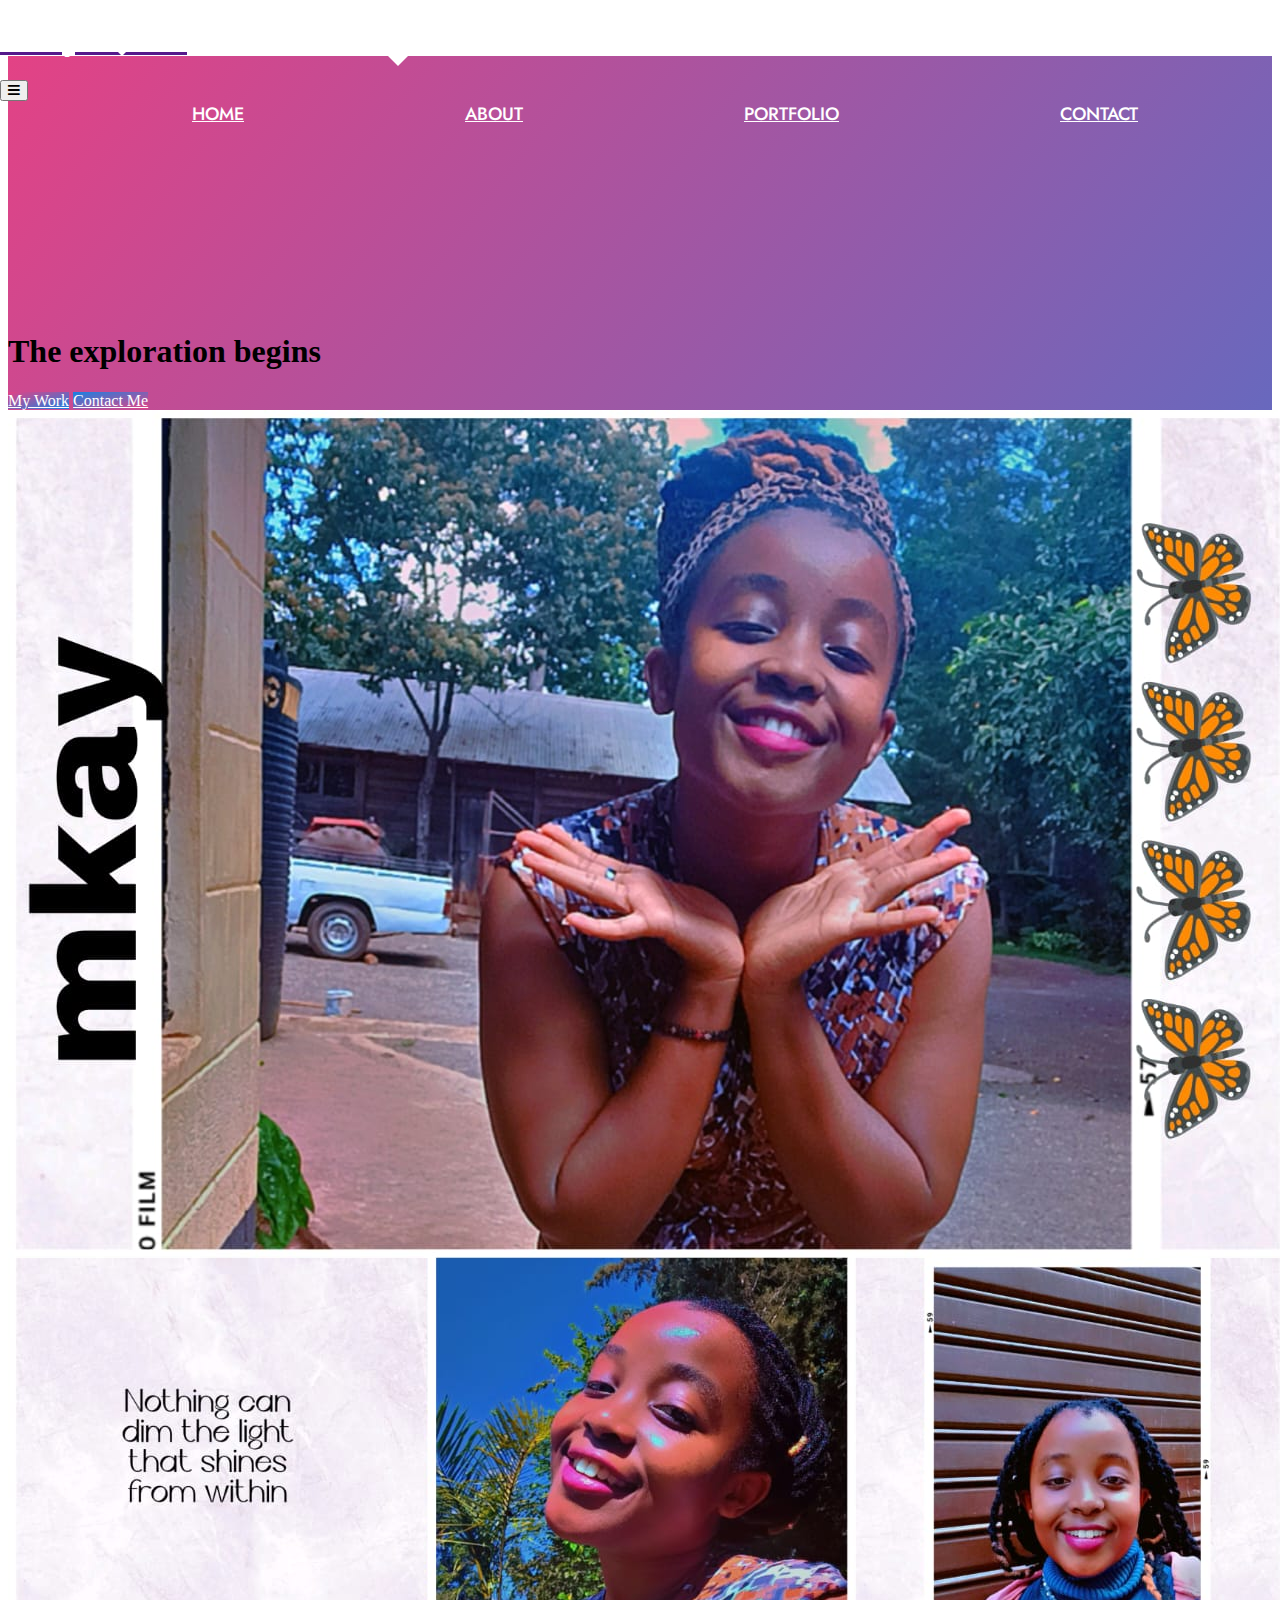
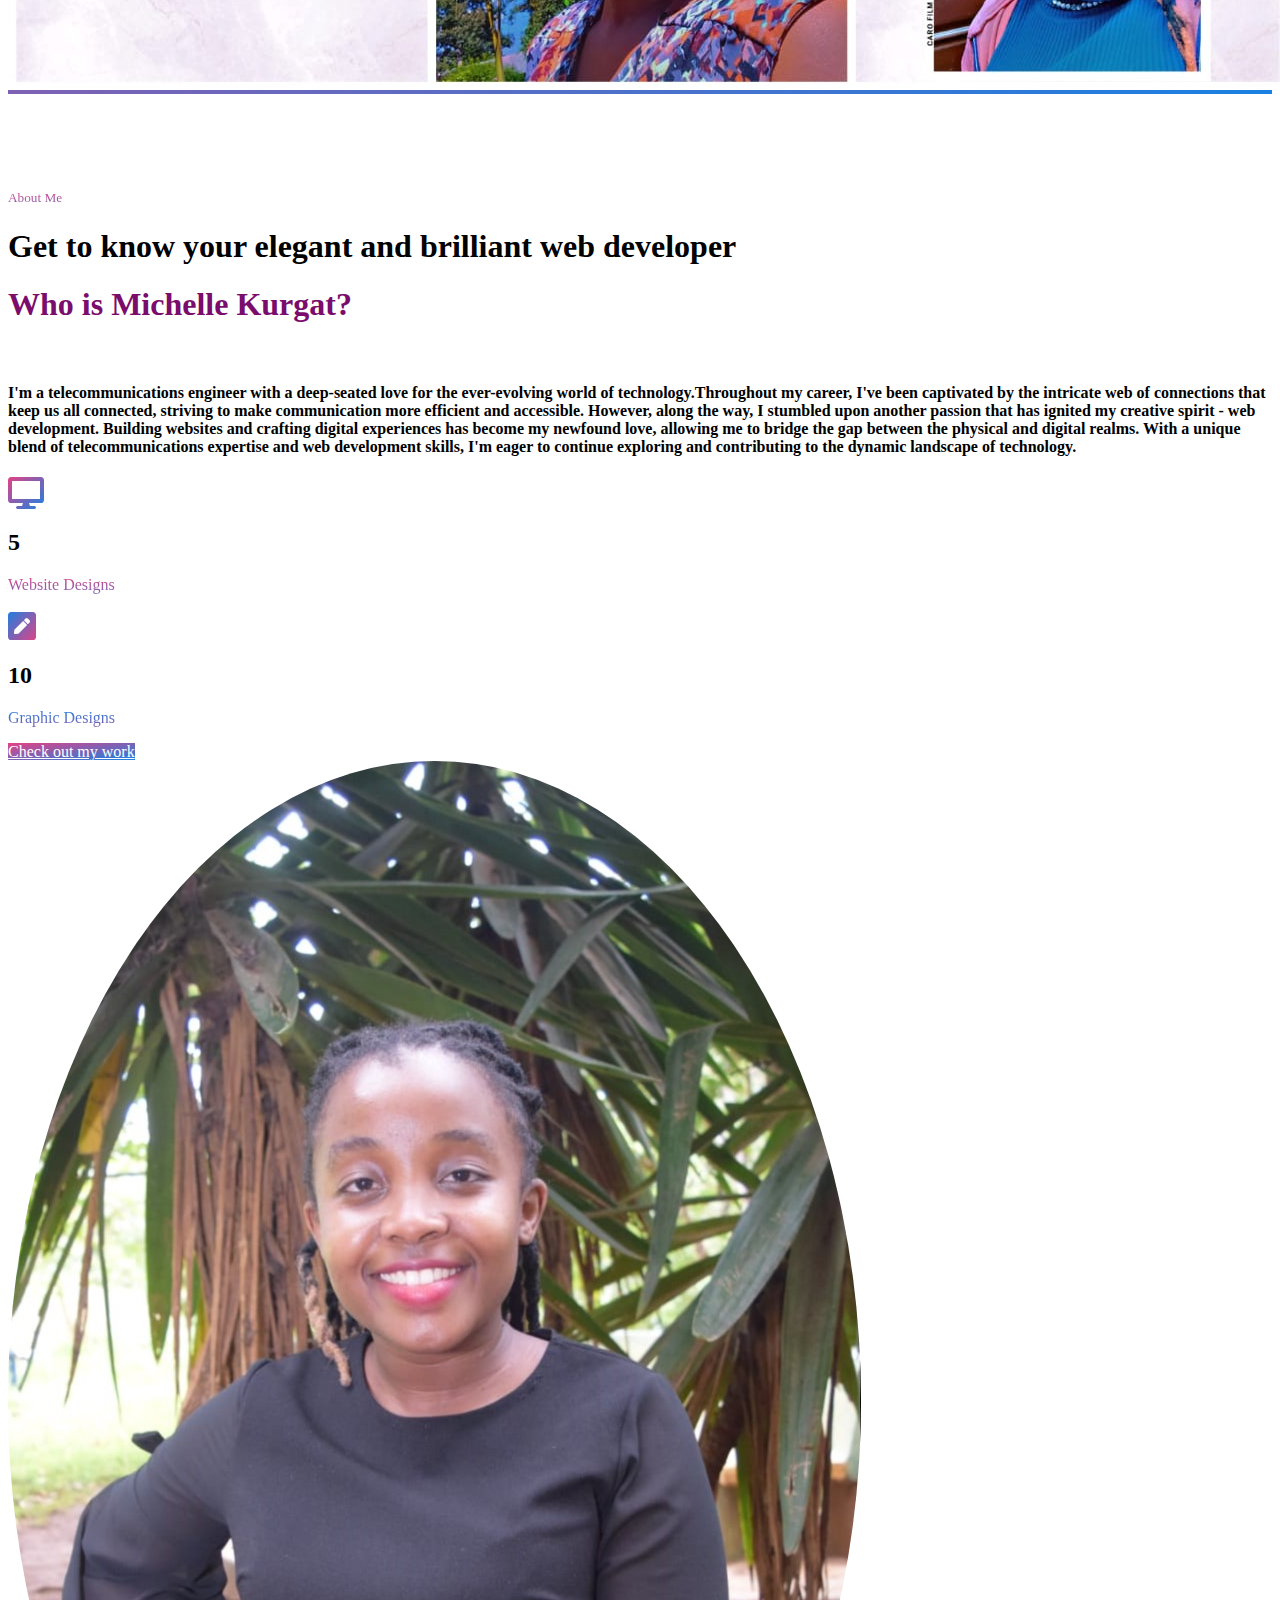
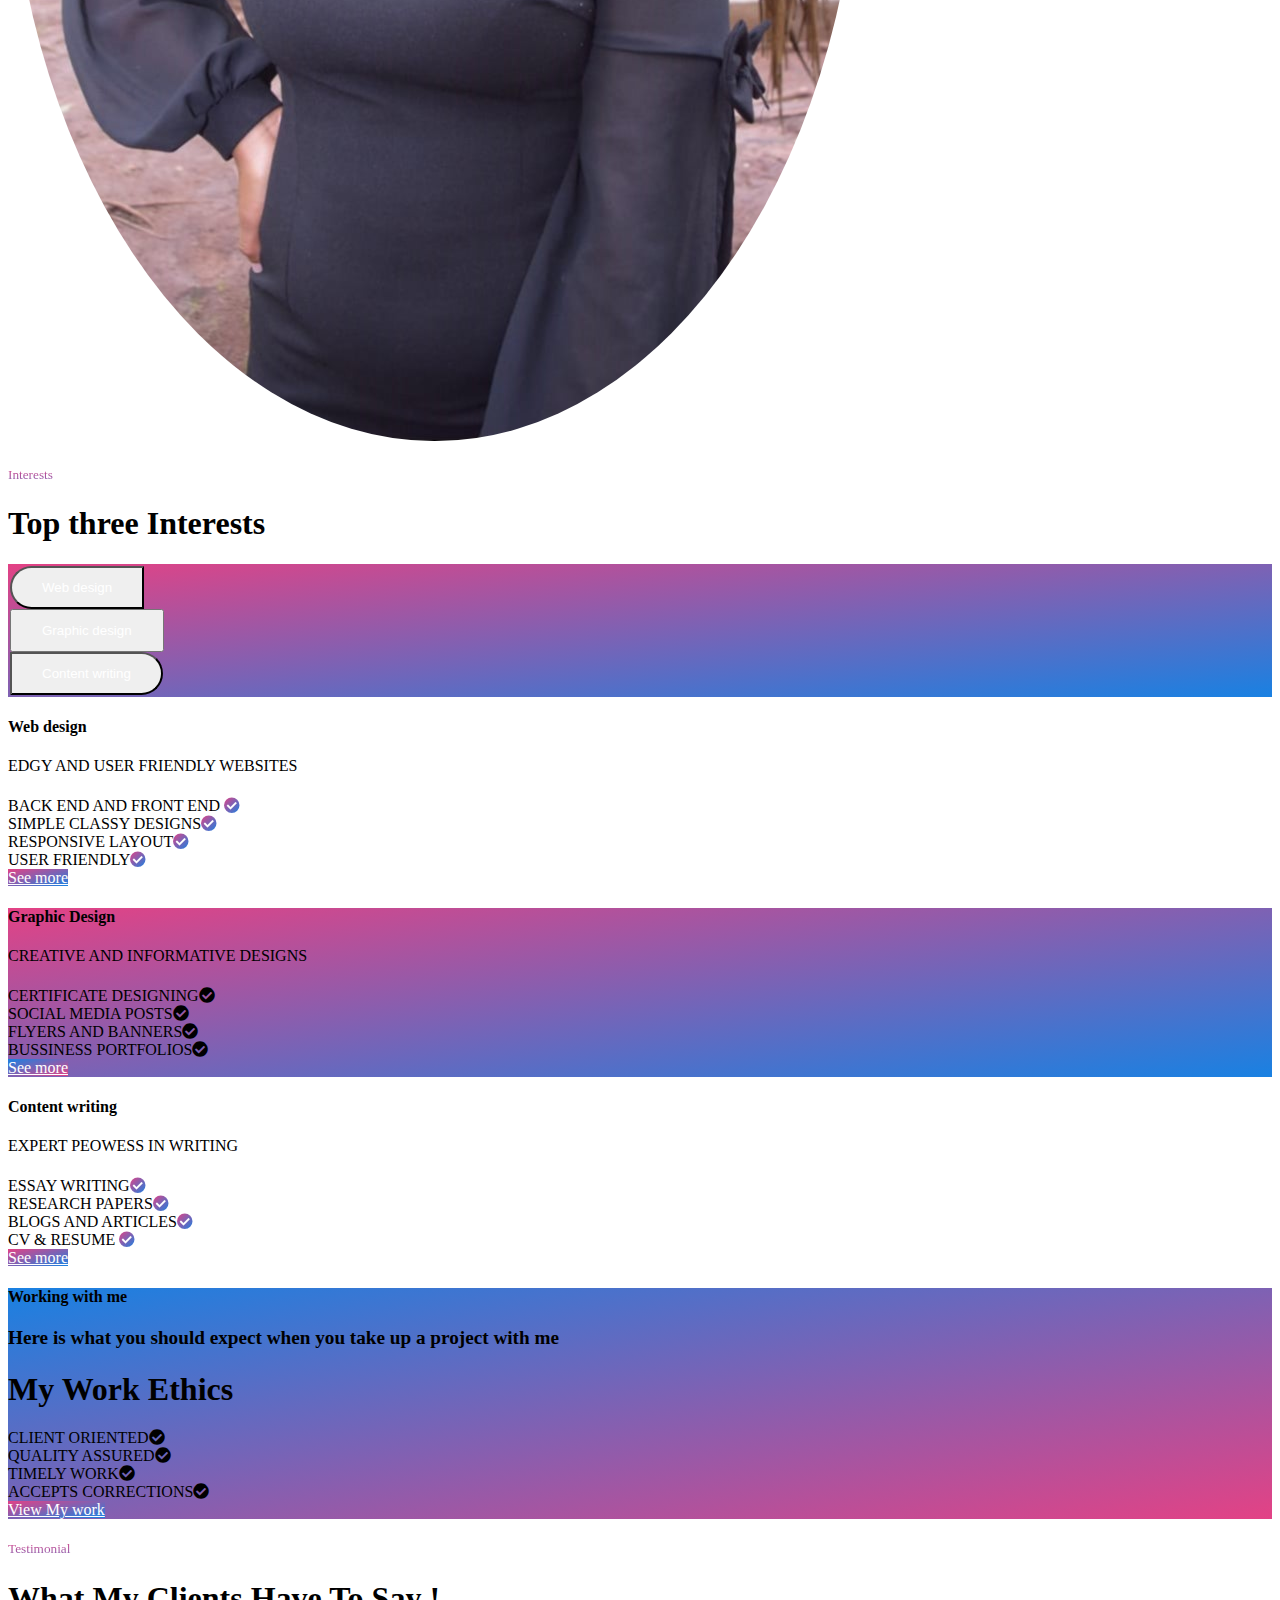
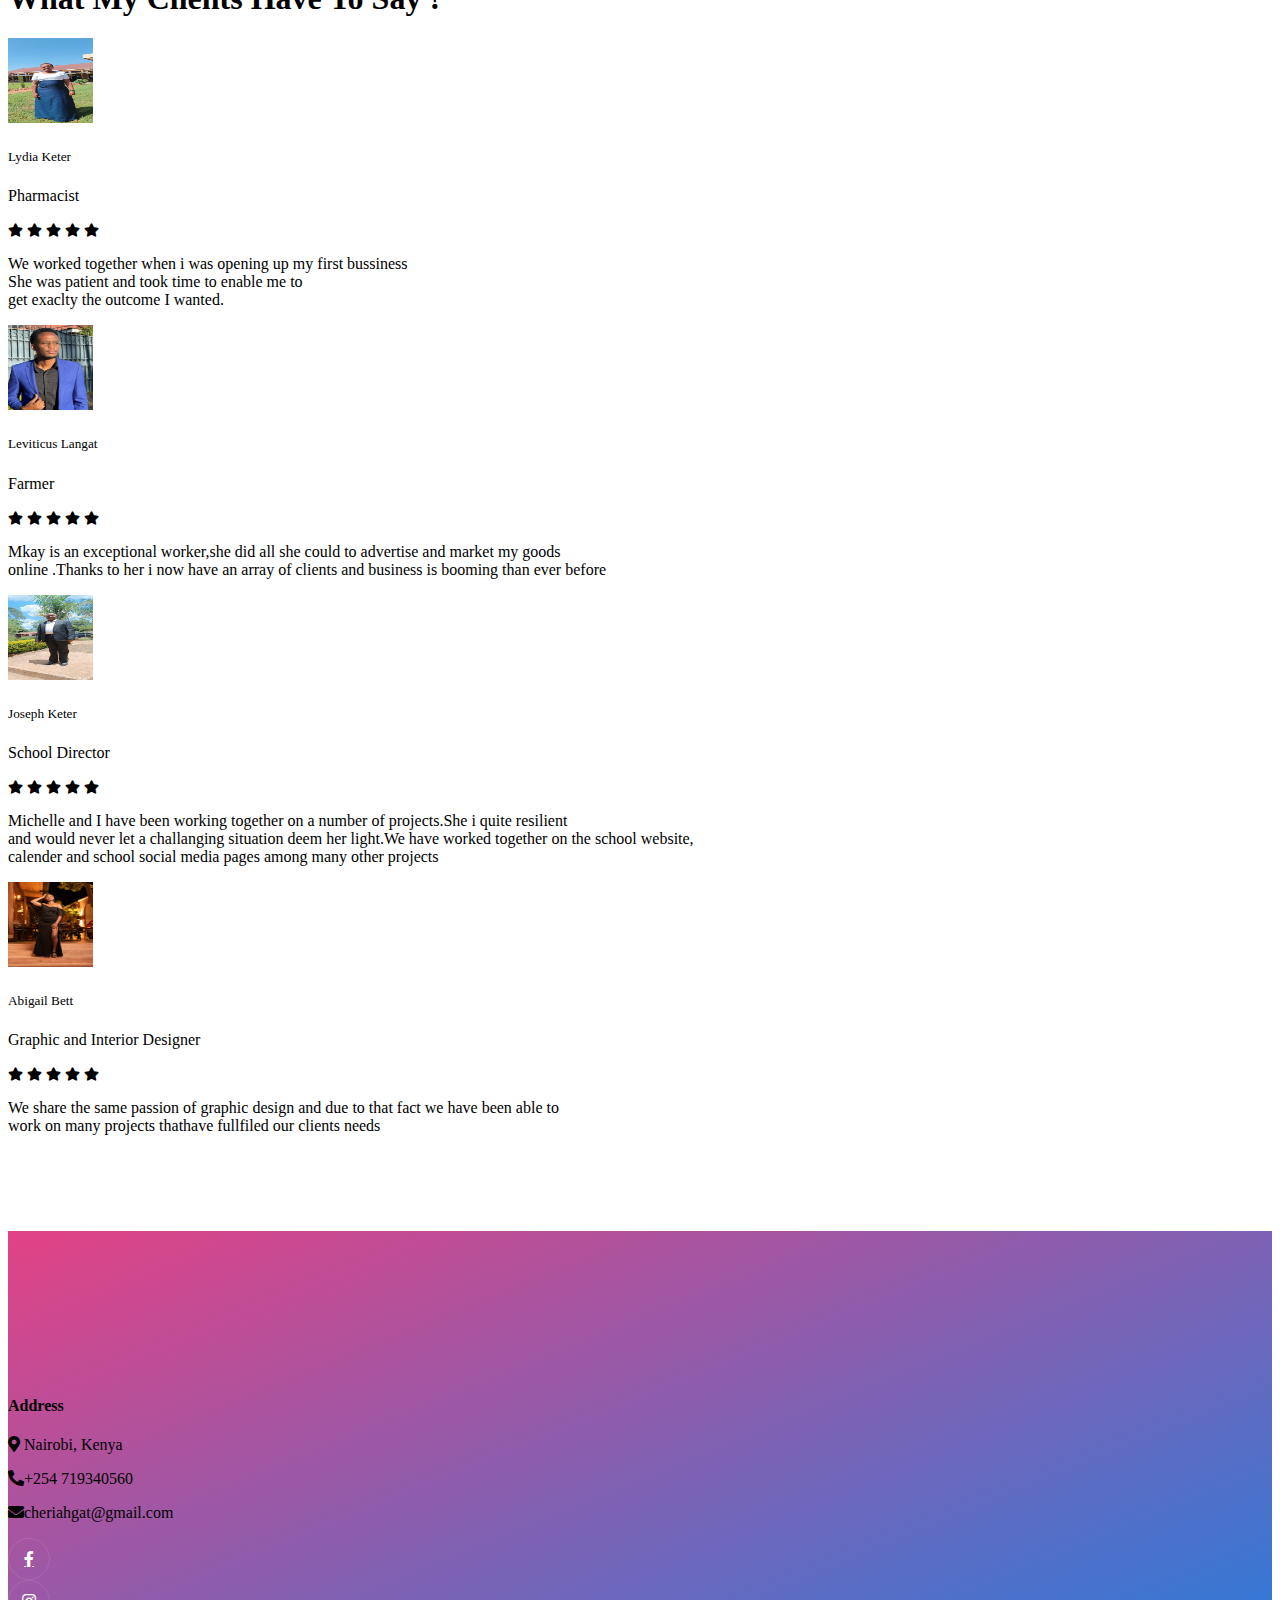
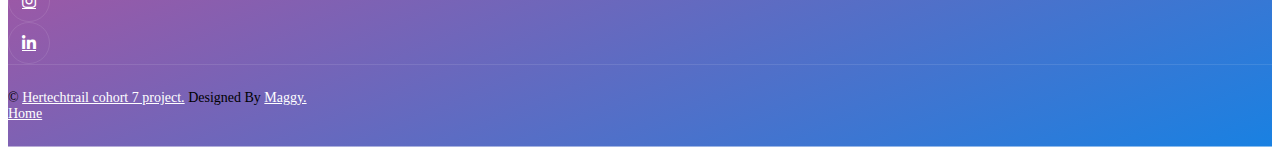
==== about.html @ 32583082 "first changes" ====
<!DOCTYPE html>
<html lang="en">
    <head>
        <meta charset="utf-8" />
        <title>Mkay's World - Capstone Project</title>
        <meta content="width=device-width, initial-scale=1.0" name="viewport" />
        <meta content="" name="keywords" />
        <meta content="" name="description" />

        <!-- Favicon -->
        <link href="img/favicon.ico" rel="icon" />

        <!-- Google Web Fonts -->
        <link rel="preconnect" href="https://fonts.googleapis.com" />
        <link rel="preconnect" href="https://fonts.gstatic.com" crossorigin />
        <link
            href="https://fonts.googleapis.com/css2?family=Heebo:wght@400;500&family=Jost:wght@500;600;700&display=swap"
            rel="stylesheet"
        />

        <!-- Icon Font Stylesheet -->
        <link
            href="https://cdnjs.cloudflare.com/ajax/libs/font-awesome/5.10.0/css/all.min.css"
            rel="stylesheet"
        />
        <link
            href="https://cdn.jsdelivr.net/npm/bootstrap-icons@1.4.1/font/bootstrap-icons.css"
            rel="stylesheet"
        />

        <!-- Libraries Stylesheet -->
        <link href="lib/animate/animate.min.css" rel="stylesheet" />
        <link
            href="lib/owlcarousel/assets/owl.carousel.min.css"
            rel="stylesheet"
        />

        <!-- Customized Bootstrap Stylesheet -->
        <link href="css/bootstrap.min.css" rel="stylesheet" />

        <!-- Template Stylesheet -->
        <link href="css/style.css" rel="stylesheet" />
    </head>

    <body data-bs-spy="scroll" data-bs-target=".navbar" data-bs-offset="51">
        <div class="container-xxl bg-white p-0">
            <!-- Spinner Start -->
            <div
                id="spinner"
                class="show bg-white position-fixed translate-middle w-100 vh-100 top-50 start-50 d-flex align-items-center justify-content-center"
            >
                <div
                    class="spinner-grow text-primary"
                    style="width: 3rem; height: 3rem"
                    role="status"
                >
                    <span class="sr-only">Loading...</span>
                </div>
            </div>
            <!-- Spinner End -->

            <!-- Navbar & Hero Start -->
            <div class="container-xxl position-relative p-0" id="home">
                <nav
                    class="navbar navbar-expand-lg navbar-light px-4 px-lg-5 py-3 py-lg-0"
                >
                    <a href="" class="navbar-brand p-0">
                        <h1 class="m-0">Mkays World</h1>
                        <!-- <img src="img/logo.png" alt="Logo"> -->
                    </a>
                    <button
                        class="navbar-toggler"
                        type="button"
                        data-bs-toggle="collapse"
                        data-bs-target="#navbarCollapse"
                    >
                        <span class="fa fa-bars"></span>
                    </button>
                    <div class="collapse navbar-collapse" id="navbarCollapse">
                        <div class="navbar-nav mx-auto py-0">
                            <a href="index.html" class="nav-item nav-link"
                            style="padding-left: 15%;">HOME</a
                            >
                            <a href="./about.html" class="nav-item nav-link active "
                            style="padding-left: 15%;">ABOUT</a
                            >

                            <a href="./portfolio.html" class="nav-item nav-link"
                            style="padding-left: 15%;">PORTFOLIO</a
                            >
                            <a href="./contact.html" class="nav-item nav-link"
                            style="padding-left: 15%;">CONTACT</a
                            >
                        </div>
                        
                    </div>
                </nav>

                <div class="container-xxl bg-primary hero-header">
                    <div class="container px-lg-5">
                        <div class="row g-5">
                            <div class="col-lg-8 text-center text-lg-start">
                                <h1
                                    class="text-white mb-4 animated slideInDown"
                                >
                                The exploration  begins
                                </h1>
                                
                                <a
                                    href="./portfolio.html"
                                    class="btn btn-primary-gradient py-sm-3 px-4 px-sm-5 rounded-pill me-3 animated slideInLeft"
                                    >My Work</a
                                >
                                <a
                                    href="./contact.html"
                                    class="btn btn-secondary-gradient py-sm-3 px-4 px-sm-5 rounded-pill animated slideInRight"
                                    >Contact Me</a
                                >
                            </div>
                            <div
                                class="col-lg-4 d-flex justify-content-center justify-content-lg-end wow fadeInUp"
                                data-wow-delay="0.3s"
                            >
                                <div >
                                    <img
                                        class="img-fluid"
                                        src="./img/mycollage.jpg"
                                        alt=""
                                    />
                                    
                                </div>
                            </div>
                        </div>
                    </div>
                </div>
            </div>
            <!-- Navbar & Hero End -->

            <!-- About Start -->
            <div class="container-xxl py-5" id="about">
                <div class="container py-5 px-lg-5">
                    <div class="row g-5 align-items-center">
                        <div
                            class="col-lg-6 wow fadeInUp"
                            data-wow-delay="0.1s"
                        >
                            <h5 class="text-primary-gradient fw-medium">
                                About Me
                            </h5>
                            <h1 class="mb-4">Get to know your elegant and brilliant web developer</h1>
                            
                                <h1 style="color: rgb(122, 12, 108);">
                                    Who   is   Michelle   Kurgat?   
                                </h1><br>
                                
                               <h4>
                                I'm a telecommunications engineer with a deep-seated love for the ever-evolving world of technology.Throughout my career, I've been captivated by the intricate web of connections that keep us all connected, 
                                 striving to make communication more efficient and accessible. However, along the way, 
                                 I stumbled upon another passion that has ignited my creative spirit - web development. 
                                 Building websites and crafting digital experiences has become my newfound love, allowing me 
                                 to bridge the gap between the physical and digital realms. With a unique blend of telecommunications 
                                 expertise and web development skills, 
                                I'm eager to continue exploring and contributing to the dynamic landscape of technology. 
                               </h4>
                            <div class="row g-4 mb-4">
                                <div
                                    class="col-sm-6 wow fadeIn"
                                    data-wow-delay="0.5s"
                                >
                                    <div class="d-flex">
                                        <i
                                        class="fa fa-desktop fa-2x text-primary-gradient flex-shrink-0 mt-1"
                                    ></i>
                                    <div class="ms-3">
                                        <h2
                                            class="mb-0"
                                            data-toggle="counter-up"
                                        >
                                            5
                                        </h2>
                                        <p
                                            class="text-primary-gradient mb-0"
                                        >
                                            Website Designs
                                        </p>
                                        </div>
                                    </div>
                                </div>
                                <div
                                    class="col-sm-6 wow fadeIn"
                                    data-wow-delay="0.7s"
                                >
                                    <div class="d-flex">
                                        <i
                                        class="fa fa-pen-square fa-2x text-secondary-gradient flex-shrink-0 mt-1"
                                    ></i>
                                    <div class="ms-3">
                                        <h2
                                            class="mb-0"
                                            data-toggle="counter-up"
                                        >
                                            10
                                        </h2>
                                        <p
                                            class="text-secondary-gradient mb-0"
                                        >
                                            Graphic Designs
                                        </p>
                                        </div>
                                    </div>
                                </div>
                            </div>
                            <a
                                href="./portfolio.html"
                                class="btn btn-primary-gradient py-sm-3 px-4 px-sm-5 rounded-pill mt-3"
                                >Check out my work</a
                            >
                        </div>
                        <div class="col-lg-6">
                            <img

                                class="img-fluid wow fadeInUp"
                                data-wow-delay="0.5s"
                                src="./img/straightabout.jpg"
                                style="border-radius: 50%;"
                            />
                        </div>
                    </div>
                </div>
            </div>
            <!-- About End -->

            <!-- Pricing Start -->
            <div class="container-xxl py-5" id="interests">
                <div class="container py-5 px-lg-5">
                    <div class="text-center wow fadeInUp" data-wow-delay="0.1s">
                        <h5 class="text-primary-gradient fw-medium">
                            Interests
                        </h5>
                        <h1 class="mb-5">Top three Interests</h1>
                    </div>
                    <div
                        class="tab-class text-center interests wow fadeInUp"
                        data-wow-delay="0.1s"
                    >
                        <ul
                            class="nav nav-pills d-inline-flex justify-content-center bg-primary-gradient rounded-pill mb-5"
                        >
                            
                            <li class="nav-item">
                                <button
                                    class="nav-link"
                                    data-bs-toggle="pill"
                                    href="#tab-2"
                                >
                                    Web design
                                </button>
                            </li>
                            <li class="nav-item">
                                <button
                                    class="nav-link active"
                                    data-bs-toggle="pill"
                                    href="#tab-1"
                                >
                                    Graphic design
                                </button>
                            </li>
                            <li class="nav-item">
                                <button
                                    class="nav-link"
                                    data-bs-toggle="pill"
                                    href="#tab-2"
                                >
                                    Content writing 
                                </button>
                            </li>

                        </ul>
                        <div class="tab-content text-start">
                            <div
                                id="tab-1"
                                class="tab-pane fade show p-0 active"
                            >
                                <div class="row g-4">
                                    <div class="col-lg-4">
                                        <div class="bg-primary rounded">
                                            <div class="border-bottom p-4 mb-4">
                                                <h4
                                                    class="text-white"
                                                >
                                                    Web design
                                                </h4>
                                                <span
                                                    class="text-white-50 mb-3">EDGY AND USER FRIENDLY WEBSITES</span
                                                >
                                            </div>
                                            <div class="p-4 pt-0">
                                                <h1 class="mb-3">
                                                    
                                                </h1>
                                                <div
                                                    class="d-flex justify-content-between mb-3 ; text-dark mb-1"
                                                
                                                >
                                                    <span>BACK END AND FRONT END </span
                                                    ><i
                                                        class="fa fa-check-circle text-primary-gradient pt-1"
                                                    ></i>
                                                </div>
                                                <div
                                                    class="d-flex justify-content-between mb-3 text-dark mb-1 "
                                                >
                                                    <span>SIMPLE CLASSY DESIGNS</span
                                                    ><i
                                                        class="fa fa-check-circle text-primary-gradient pt-1"
                                                    ></i>
                                                </div>
                                                <div
                                                    class="d-flex justify-content-between mb-3 text-dark mb-1"
                                                >
                                                    <span
                                                        >RESPONSIVE LAYOUT</span
                                                    ><i
                                                        class="fa fa-check-circle text-primary-gradient pt-1"
                                                    ></i>
                                                </div>
                                                <div
                                                    class="d-flex justify-content-between mb-2 text-dark mb-1"
                                                >
                                                    <span
                                                        >USER FRIENDLY</span
                                                    ><i
                                                        class="fa fa-check-circle text-primary-gradient pt-1"
                                                    ></i>
                                                </div>
                                                <a
                                                    href="./portfolio.html"
                                                    class="btn btn-primary-gradient rounded-pill py-2 px-4 mt-4"
                                                    >See more</a
                                                >
                                            </div>
                                        </div>
                                    </div>
                                    <div class="col-lg-4">
                                        <div class="bg-primary-gradient rounded border">
                                            <div class="border-bottom p-4 mb-4">
                                                <h4
                                                    class="text-white"
                                                >
                                                    Graphic Design
                                                </h4>
                                                <span
                                                    class="text-black-50 mb-3">CREATIVE AND INFORMATIVE DESIGNS</span
                                                >
                                            </div>
                                            <div class="p-4 pt-0">
                                                <h1 class="mb-3">
                                                   
                                                </h1>
                                                <div
                                                    class="d-flex justify-content-between mb-3 text-dark"
                                                >
                                                    <span>CERTIFICATE DESIGNING</span
                                                    ><i
                                                        class="fa fa-check-circle text-primary pt-1"
                                                    ></i>
                                                </div>
                                                <div
                                                    class="d-flex justify-content-between mb-3 text-break text-dark"
                                                >
                                                    <span>SOCIAL MEDIA POSTS</span
                                                    ><i
                                                        class="fa fa-check-circle text-primary pt-1"
                                                    ></i>
                                                </div>
                                                <div
                                                    class="d-flex justify-content-between mb-3 text-dark"
                                                >
                                                    <span
                                                        >FLYERS AND BANNERS</span
                                                    ><i
                                                        class="fa fa-check-circle text-primary pt-1"
                                                    ></i>
                                                </div>
                                                <div
                                                    class="d-flex justify-content-between mb-2 text-dark"
                                                >
                                                    <span
                                                        >BUSSINESS PORTFOLIOS</span
                                                    ><i
                                                        class="fa fa-check-circle text-primary pt-1"
                                                    ></i>
                                                </div>
                                                <a
                                                    href="./portfolio.html"
                                                    class="btn btn-secondary-gradient rounded-pill py-2 px-4 mt-4"
                                                    >See more </a
                                                >
                                            </div>
                                        </div>
                                    </div>
                                    <div class="col-lg-4">
                                        <div class="bg-primary rounded">
                                            <div class="border-bottom p-4 mb-4">
                                                <h4
                                                    class="text-white mb-1"
                                                >
                                                    Content writing 
                                                </h4>
                                                <span
                                                    class="text-white-50">EXPERT PEOWESS IN WRITING </span
                                                >
                                            </div>
                                            <div class="p-4 pt-0">
                                                <h1 class="mb-3">
                                                    
                                                
                                                </h1>
                                                <div
                                                    class="d-flex justify-content-between mb-3 text-dark"
                                                >
                                                    <span>ESSAY WRITING</span
                                                    ><i
                                                        class="fa fa-check-circle text-primary-gradient pt-1"
                                                    ></i>
                                                </div>
                                                <div
                                                    class="d-flex justify-content-between mb-3 text-dark"
                                                >
                                                    <span>RESEARCH PAPERS</span
                                                    ><i
                                                        class="fa fa-check-circle text-primary-gradient pt-1"
                                                    ></i>
                                                </div>
                                                <div
                                                    class="d-flex justify-content-between mb-3 text-dark"
                                                >
                                                    <span
                                                        >BLOGS AND ARTICLES</span
                                                    ><i
                                                        class="fa fa-check-circle text-primary-gradient pt-1"
                                                    ></i>
                                                </div>
                                                <div
                                                    class="d-flex justify-content-between mb-2 text-dark"
                                                >
                                                    <span
                                                        >CV & RESUME </span
                                                    ><i
                                                        class="fa fa-check-circle text-primary-gradient pt-1"
                                                    ></i>
                                                </div>
                                                <a
                                                    href="./portfolio.html"
                                                    class="btn btn-primary-gradient rounded-pill py-2 px-4 mt-4"
                                                    >See more </a
                                                >
                                            </div>
                                        </div>
                                    </div>
                                </div>
                            </div>
                            <div id="tab-2" class="tab-pane fade p-0">
                                <div class="row g-4">
                                    <div class="col-lg-4">
                                        <div class="bg-secondary-gradient rounded">
                                            <div class="border-bottom p-4 mb-4">
                                                <h4
                                                    class="text-white mb-1"
                                                >
                                                    Working with me
                                                </h4>
                                                <span
                                                   class="text-black-50 mb-2" style="font-weight:bold ; font-size:larger">Here is what you should expect when you take up a project with me</span
                                                >
                                            </div>
                                            <div class="p-4 pt-0">
                                                <h1 class="mb-3">
                                                    My Work Ethics
                                                </h1>
                                                <div
                                                    class="d-flex justify-content-between mb-3 text-dark"
                                                >
                                                    <span>CLIENT ORIENTED</span
                                                    ><i
                                                        class="fa fa-check-circle text-primary pt-1"
                                                    ></i>
                                                </div>
                                                <div
                                                    class="d-flex justify-content-between mb-3 text-dark"
                                                >
                                                    <span>QUALITY ASSURED</span
                                                    ><i
                                                        class="fa fa-check-circle text-primary pt-1"
                                                    ></i>
                                                </div>
                                                <div
                                                    class="d-flex justify-content-between mb-3 text-dark"
                                                >
                                                    <span
                                                        >TIMELY WORK</span
                                                    ><i
                                                        class="fa fa-check-circle text-primary pt-1"
                                                    ></i>
                                                </div>
                                                <div
                                                    class="d-flex justify-content-between mb-2 text-dark"
                                                >
                                                    <span
                                                        >ACCEPTS CORRECTIONS</span
                                                    ><i
                                                        class="fa fa-check-circle text-primary pt-1"
                                                    ></i>
                                                </div>
                                                <a
                                                    href="./portfolio.html"
                                                    class="btn btn-primary-gradient rounded-pill py-2 px-4 mt-4"
                                                    >View My work</a
                                                    >



                                                
                                        
                                        </div>
                                    </div>
                                </div>
                            </div>
                        </div>
                    </div>
                </div>
            </div>
            <!-- Pricing End -->

            <!-- Testimonial Start -->
            <div class="container-xxl py-5" id="review">
                <div class="container py-5 px-lg-5">
                    <div class="text-center wow fadeInUp" data-wow-delay="0.1s">
                        <h5 class="text-primary-gradient fw-medium">
                            Testimonial
                        </h5>
                        <h1 class="mb-5">What  My Clients Have To Say !</h1>
                    </div>
                    <div
                        class="owl-carousel testimonial-carousel wow fadeInUp"
                        data-wow-delay="0.1s"
                    >
                        <div class="testimonial-item rounded p-4">
                            <div class="d-flex align-items-center mb-4">
                                <img
                                    class="img-fluid bg-dark  flex-shrink-0 p-2"
                                    src="img/lydia.jpg"
                                    style="width: 85px; height: 85px"
                                />
                                <div class="ms-4">
                                    <h5 class="mb-1">Lydia Keter</h5>
                                    <p class="mb-1">Pharmacist</p>
                                    <div>
                                        <small
                                            class="fa fa-star text-warning"
                                        ></small>
                                        <small
                                            class="fa fa-star text-warning"
                                        ></small>
                                        <small
                                            class="fa fa-star text-warning"
                                        ></small>
                                        <small
                                            class="fa fa-star text-warning"
                                        ></small>
                                        <small
                                            class="fa fa-star text-warning"
                                        ></small>
                                    </div>
                                </div>
                            </div>
                            <p class="mb-0">
                                We worked together when i was opening up my first bussiness<br>
                                She was patient and took time to enable me to <br>
                                get exaclty the outcome I wanted.
                            </p>
                        </div>
                        <div class="testimonial-item rounded p-4">
                            <div class="d-flex align-items-center mb-4">
                                <img
                                    class="img-fluid bg-dark  flex-shrink-0 p-1"
                                    src="./img/levi.jpg"
                                    style="width: 85px; height: 85px"
                                />
                                <div class="ms-4">
                                    <h5 class="mb-1">Leviticus Langat</h5>
                                    <p class="mb-1">Farmer </p>
                                    <div>
                                        <small
                                            class="fa fa-star text-warning"
                                        ></small>
                                        <small
                                            class="fa fa-star text-warning"
                                        ></small>
                                        <small
                                            class="fa fa-star text-warning"
                                        ></small>
                                        <small
                                            class="fa fa-star text-warning"
                                        ></small>
                                        <small
                                            class="fa fa-star text-warning"
                                        ></small>
                                    </div>
                                </div>
                            </div>
                            <p class="mb-0">
                                Mkay  is an exceptional worker,she did all she could to advertise and market my goods<br>
                                online .Thanks to her i now have an array of clients and business is booming than ever before
                            </p>
                        </div>
                        <div class="testimonial-item rounded p-4">
                            <div class="d-flex align-items-center mb-4">
                                <img
                                    class="img-fluid bg-dark  flex-shrink-0 p-1"
                                    src="img/joseph.jpg"
                                    style="width: 85px; height: 85px"
                                />
                                <div class="ms-4">
                                    <h5 class="mb-1">Joseph Keter</h5>
                                    <p class="mb-1">School Director</p>
                                    <div>
                                        <small
                                            class="fa fa-star text-warning"
                                        ></small>
                                        <small
                                            class="fa fa-star text-warning"
                                        ></small>
                                        <small
                                            class="fa fa-star text-warning"
                                        ></small>
                                        <small
                                            class="fa fa-star text-warning"
                                        ></small>
                                        <small
                                            class="fa fa-star text-warning"
                                        ></small>
                                    </div>
                                </div>
                            </div>
                            <p class="mb-0">
                                Michelle and I have been working together on a number of projects.She i quite resilient <br>
                                and would never let a challanging situation deem her light.We have worked together on the school website,<br>
                                calender and school social media pages among many other projects
                            </p>
                        </div>
                        <div class="testimonial-item rounded p-4">
                            <div class="d-flex align-items-center mb-4">
                                <img
                                    class="img-fluid bg-dark flex-shrink-0 p-1"
                                    src="img/abbie.jpg"
                                    style="width: 85px; height: 85px"
                                />
                                <div class="ms-4">
                                    <h5 class="mb-1">Abigail Bett</h5>
                                    <p class="mb-1">Graphic and Interior Designer</p>
                                    <div>
                                        <small
                                            class="fa fa-star text-warning"
                                        ></small>
                                        <small
                                            class="fa fa-star text-warning"
                                        ></small>
                                        <small
                                            class="fa fa-star text-warning"
                                        ></small>
                                        <small
                                            class="fa fa-star text-warning"
                                        ></small>
                                        <small
                                            class="fa fa-star text-warning"
                                        ></small>
                                    </div>
                                </div>
                            </div>
                            <p class="mb-0">
                                We share the same passion of graphic design and due to that fact we have been able to<br>
                                work on many projects thathave fullfiled our clients needs
                            </p>
                        
                                
                                    
                        </div>
                    </div>
                </div>
            </div>
            <!-- Testimonial End -->

            <!-- Footer Start -->
            <div
                class="container-fluid bg-primary text-light footer wow fadeIn"
                data-wow-delay="0.1s"
            >
                <div class="container py-5 px-lg-5">
                    <div class="row g-5">
                        <div class="col-md-12 col-lg-12">
                            <h4 class="text-white mb-4">Address</h4>
                            <div class="d-flex gap-4">
                                <p>
                                    <i class="fa fa-map-marker-alt me-3"></i>
                                    Nairobi, Kenya
                                </p>
                                <p>
                                    <i class="fa fa-phone-alt me-3"></i>+254
                                    719340560
                                </p>
                                <p>
                                    <i class="fa fa-envelope me-3"></i
                                    >cheriahgat@gmail.com
                                </p>
                            </div>

                            <div class="d-flex pt-2 gap-3">
                                <a
                                    class="btn btn-outline-light btn-social"
                                    href="https://www.facebook.com/profile.php?id=100090266671360&mibextid=ZbWKwL"
                                    ><i class="fab fa-facebook-f"></i
                                ></a>
                                <a
                                    class="btn btn-outline-light btn-social"
                                    href="https://instagram.com/_cheriah_kay?igshid=YTQwZjQ0NmI0OA=="
                                    ><i class="fab fa-instagram"></i
                                ></a>
                                <a
                                    class="btn btn-outline-light btn-social"
                                    href="http://www.linkedin.com/in/"
                                    ><i class="fab fa-linkedin-in"></i
                                ></a>
                            </div>
                        </div>
                    </div>
                </div>
                <div class="container px-lg-5">
                    <div class="copyright">
                        <div class="row">
                            <div
                                class="col-md-6 text-center text-md-start mb-3 mb-md-0"
                            >
                                &copy;
                                <a class="border-bottom" href="#"
                                    >Hertechtrail cohort 7 project.</a
                                >

                                <!--/*** This template is free as long as you keep the footer author’s credit link/attribution link/backlink. If you'd like to use the template without the footer author’s credit link/attribution link/backlink, you can purchase the Credit Removal License from "https://htmlcodex.com/credit-removal". Thank you for your support. ***/-->
                                Designed By
                                <a
                                    class="border-bottom"
                                    href="https://htmlcodex.com"
                                    >Maggy.</a
                                >
                            </div>
                            <div class="col-md-6 text-center text-md-end">
                                <div class="footer-menu">
                                    <a href="">Home</a>
                                </div>
                            </div>
                        </div>
                    </div>
                </div>
            </div>
            <!-- Footer End -->

            <!-- Back to Top -->
            <!-- <a href="#" class="btn btn-lg btn-lg-square back-to-top pt-2"
                ><i class="bi bi-arrow-up text-white"></i
            ></a> -->
        </div>

        <!-- JavaScript Libraries -->
        <script src="https://code.jquery.com/jquery-3.4.1.min.js"></script>
        <script src="https://cdn.jsdelivr.net/npm/bootstrap@5.0.0/dist/js/bootstrap.bundle.min.js"></script>
        <script src="lib/wow/wow.min.js"></script>
        <script src="lib/easing/easing.min.js"></script>
        <script src="lib/waypoints/waypoints.min.js"></script>
        <script src="lib/counterup/counterup.min.js"></script>
        <script src="lib/owlcarousel/owl.carousel.min.js"></script>

        <!-- Template Javascript -->
        <script src="js/main.js"></script>
    </body>
</html>
---- css/style.css ----
/********** Template CSS **********/
:root {
    --primary: #e34285;
    --secondary: rgb(25, 129, 226);
    --light: #ffffff;
    --dark: #200315;
}

/*** Spinner ***/
#spinner {
    opacity: 0;
    visibility: hidden;
    transition: opacity 0.5s ease-out, visibility 0s linear 0.5s;
    z-index: 99999;
}

#spinner.show {
    transition: opacity 0.5s ease-out, visibility 0s linear 0s;
    visibility: visible;
    opacity: 1;
}

/*** Heading ***/
h1,
h2,
.fw-bold {
    font-weight: 700 !important;
}

h3,
h4,
.fw-semi-bold {
    font-weight: 600 !important;
}

h5,
h6,
.fw-medium {
    font-weight: 500 !important;
}

/*** Gradient Text & BG ***/
.text-primary-gradient {
    background: linear-gradient(
        to bottom right,
        var(--primary),
        var(--secondary)
    );
    -webkit-background-clip: text;
    -webkit-text-fill-color: transparent;
}

.text-secondary-gradient {
    background: linear-gradient(
        to bottom right,
        var(--secondary),
        var(--primary)
    );
    -webkit-background-clip: text;
    -webkit-text-fill-color: transparent;
}

.bg-primary-gradient {
    background: linear-gradient(
        to bottom right,
        var(--primary),
        var(--secondary)
    );
}

.bg-secondary-gradient {
    background: linear-gradient(
        to bottom right,
        var(--secondary),
        var(--primary)
    );
}

/*** Button ***/
.btn {
    transition: 0.5s;
}

.btn.btn-primary-gradient,
.btn.btn-secondary-gradient {
    position: relative;
    overflow: hidden;
    border: none;
    color: #ffffff;
    z-index: 1;
}

.btn.btn-primary-gradient::after,
.btn.btn-secondary-gradient::after {
    position: absolute;
    content: '';
    top: 0;
    left: 0;
    width: 100%;
    height: 100%;
    transition: 0.5s;
    z-index: -1;
    opacity: 0;
}

.btn.btn-primary-gradient,
.btn.btn-secondary-gradient::after {
    background: linear-gradient(
        to bottom right,
        var(--primary),
        var(--secondary)
    );
}

.btn.btn-secondary-gradient,
.btn.btn-primary-gradient::after {
    background: linear-gradient(
        to bottom right,
        var(--secondary),
        var(--primary)
    );
}

.btn.btn-primary-gradient:hover::after,
.btn.btn-secondary-gradient:hover::after {
    opacity: 1;
}

.btn-square {
    width: 38px;
    height: 38px;
}

.btn-sm-square {
    width: 32px;
    height: 32px;
}

.btn-lg-square {
    width: 48px;
    height: 48px;
}

.btn-square,
.btn-sm-square,
.btn-lg-square {
    padding: 0;
    display: flex;
    align-items: center;
    justify-content: center;
    font-weight: normal;
    border-radius: 50px;
}

.back-to-top {
    position: fixed;
    display: none;
    right: 45px;
    bottom: 45px;
    z-index: 99;
    border: none;
    background: linear-gradient(
        to bottom right,
        var(--primary),
        var(--secondary)
    );
}

/*** Navbar ***/
.navbar-light .navbar-nav .nav-link {
    position: relative;
    margin-right: 25px;
    padding: 45px 0;
    font-family: 'Jost', sans-serif;
    font-size: 18px;
    font-weight: 500;
    color: var(--light) !important;
    outline: none;
    transition: 0.5s;
}

.navbar-light .navbar-nav .nav-link::before {
    position: absolute;
    content: '';
    width: 0;
    height: 0;
    top: -10px;
    left: 50%;
    transform: translateX(-50%);
    border: 10px solid;
    border-color: var(--light) transparent transparent transparent;
    transition: 0.5s;
}

.sticky-top.navbar-light .navbar-nav .nav-link {
    padding: 30px 0;
    color: var(--dark) !important;
}

.navbar-light .navbar-nav .nav-link:hover::before,
.navbar-light .navbar-nav .nav-link.active::before {
    top: 0;
}

.navbar-light .navbar-brand h1 {
    color: #ffffff;
}

.navbar-light .navbar-brand img {
    max-height: 60px;
    transition: 0.5s;
}

.sticky-top.navbar-light .navbar-brand img {
    max-height: 30px;
}

@media (max-width: 991.98px) {
    .sticky-top.navbar-light {
        position: relative;
        background: #ffffff;
    }

    .navbar-light .navbar-collapse {
        margin-top: 15px;
        border-top: 1px solid #dddddd;
    }

    .navbar-light .navbar-nav .nav-link,
    .sticky-top.navbar-light .navbar-nav .nav-link {
        padding: 30px 0;
        margin-left: 0;
        color: var(--dark) !important;
    }

    .navbar-light .navbar-nav .nav-link::before {
        display: none;
    }

    .navbar-light .navbar-nav .nav-link:hover,
    .navbar-light .navbar-nav .nav-link.active {
        color: var(--primary) !important;
    }

    .navbar-light .navbar-brand h1 {
        background: linear-gradient(
            to bottom right,
            var(--primary),
            var(--secondary)
        );
        -webkit-background-clip: text;
        -webkit-text-fill-color: transparent;
    }

    .navbar-light .navbar-brand img {
        max-height: 45px;
    }
}

@media (min-width: 992px) {
    .navbar-light {
        position: absolute;
        width: 100%;
        top: 0;
        left: 0;
        z-index: 999;
    }

    .sticky-top.navbar-light {
        position: fixed;
        background: #ffffff;
    }

    .sticky-top.navbar-light .navbar-nav .nav-link::before {
        border-top-color: var(--primary);
    }

    .sticky-top.navbar-light .navbar-brand h1 {
        background: linear-gradient(
            to bottom right,
            var(--primary),
            var(--secondary)
        );
        -webkit-background-clip: text;
        -webkit-text-fill-color: transparent;
    }
}

/*** Hero Header ***/
.hero-header {
    margin-bottom: 6rem;
    padding: 16rem 0 0 0;
    background: url(../img/bg-circle.png), url(../img/bg-triangle.png),
        url(../img/bg-bottom.png),
        linear-gradient(to bottom right, var(--primary), var(--secondary));
    background-position: left 0px top 0px, right 0px top 50%, center bottom;
    background-repeat: no-repeat;
}

@media (max-width: 991.98px) {
    .hero-header {
        padding: 6rem 0 9rem 0;
    }
}
/* skills */
.skill{
    font-family: 'Gill Sans', 'sans-serif';
    list-style: none;
    padding: 0;
    margin: 0;

}
.skill .h1{
    text-align: center;
}
.skill .h2{
    margin: 5px;
}
 .skill .Myskills{
    width: 400px;
    margin: 20px auto;
    background: #f0b5d9;
    padding: 10px;
    box-shadow: 0 14px 28px rgba(0, 0, 0, 0.25) , 0 10px 10px rgba(0, 0, 0, 0.22);

}
.Myskills li{
    margin: 20px 0;
    padding: 10px;
}
.bar{
    background: #353b48;
    display: block;
    height: 20px;
    border: 1px solid rgba(0, 0, 0.3);
    border-radius: 10px;
    overflow: hidden;
    box-shadow: 0 1px 3px rgba(0, 0, 0, 0.12), 0 1px 2px rgba(0, 0, 0, 0.22);
    transition: all 0.3s cubic-bezier(.25,.8,.25,1);

}
.bar:hover{
    box-shadow: 0 14px 28px rgba(0, 0, 0, 0.25), 0 10px 10px rgba(0, 0, 0, 0.22);
}
.bar span{
    height: 20px;
    float: left;
    background: linear-gradient(135deg,rgba(236, 0, 140, 1)0%, rgb(25, 129, 226)100%);
}
.html{
    width: 90%;
    animation: html 3s;
}
.bootstrap{
    width: 50%;
    animation: bootsrap 3s;
}
.javascript{
    width: 60%;
    animation: javascript 3s;
}
.css{
    width: 90%;
    animation: css 3s;
}
.sql{
    width: 80%;
    animation: sql 3s;
}
.python{
    width: 85%;
    animation: python 3s;
}
@keyframes html{
    0%{
        width: 0%;
    }
    100%{
        width: 90%;
    }
}
@keyframes bootsrap{
    0%{
        width: 0%;
    }
    100%{
        width: 50%;
    }
}
@keyframes javascript{
    0%{
        width: 0%;
    }
    100%{
        width: 60%;
    }
}
@keyframes css{
    0%{
        width: 0%;
    }
    100%{
        width: 90%;
    }
}
@keyframes sql{
    0%{
        width: 0%;
    }
    100%{
        width: 80%;
    }
}
@keyframes python{
    0%{
        width: 0%;
    }
    100%{
        width: 85%;
    }
}



/*** Feature ***/
.feature-item {
    transition: 0.5s;
}

.feature-item:hover {
    margin-top: -15px;
    box-shadow: 0 0.5rem 1.5rem rgba(0, 0, 0, 0.08);
}

/*** interest ***/
.interests .nav {
    padding: 2px;
}

.interests .nav-link {
    padding: 12px 30px;
    font-weight: 500;
    color: var(--light);
    
}

.interests .nav-item:first-child .nav-link {
    border-radius: 30px 0 0 30px;
}

.interests .nav-item:last-child .nav-link {
    border-radius: 0 30px 30px 0;
}

.interest .nav-link.active {
    color: #ffffff;
    background: linear-gradient(
        to bottom right,
        var(--primary),
        var(--secondary)
    );
}

/*** Screenshot ***/
.screenshot-carousel {
    position: relative;
    width: 253px;
    height: 500px;
    padding: 15px;
    margin-right: 30px;
}

.screenshot-carousel::before {
    position: absolute;
    content: '';
    width: 100%;
    height: 100%;
    top: 0;
    left: 0;
    background: url(../img/screenshot-frame.png) center center no-repeat;
    background-size: 253px 500px;
    z-index: 1;
}

.screenshot-carousel .owl-item img {
    position: relative;
    width: 223px;
    height: 470px;
}

.screenshot-carousel .owl-dots {
    position: absolute;
    top: 50%;
    right: -30px;
    transform: translateY(-50%);
    display: flex;
    flex-direction: column;
    align-items: center;
    justify-content: center;
}

.screenshot-carousel .owl-dot {
    position: relative;
    display: inline-block;
    margin: 5px 0;
    width: 15px;
    height: 15px;
    background: linear-gradient(
        to bottom right,
        var(--primary),
        var(--secondary)
    );
    border-radius: 15px;
    transition: 0.5s;
}

.screenshot-carousel .owl-dot::after {
    position: absolute;
    content: '';
    width: 5px;
    height: 5px;
    top: 5px;
    left: 5px;
    background: #ffffff;
    border-radius: 5px;
}

.screenshot-carousel .owl-dot.active {
    box-shadow: 0 0 10px var(--dark);
}

/*** Testimonial ***/
.testimonial-carousel .owl-item .testimonial-item,
.testimonial-carousel .owl-item .testimonial-item * {
    transition: 0.5s;
}

.testimonial-carousel .owl-item.center .testimonial-item {
    background: linear-gradient(
        to bottom right,
        var(--primary),
        var(--secondary)
    );
}

.testimonial-carousel .owl-item.center .testimonial-item h5,
.testimonial-carousel .owl-item.center .testimonial-item p {
    color: #ffffff !important;
}

.testimonial-carousel .owl-nav {
    margin-top: 30px;
    display: flex;
    justify-content: center;
}

.testimonial-carousel .owl-nav .owl-prev,
.testimonial-carousel .owl-nav .owl-next {
    margin: 0 12px;
    width: 50px;
    height: 50px;
    display: flex;
    align-items: center;
    justify-content: center;
    color: #ffffff;
    background: linear-gradient(
        to bottom right,
        var(--primary),
        var(--secondary)
    );
    border-radius: 60px;
    font-size: 18px;
    transition: 0.5s;
}

.testimonial-carousel .owl-nav .owl-prev:hover,
.testimonial-carousel .owl-nav .owl-next:hover {
    background: linear-gradient(
        to bottom right,
        var(--secondary),
        var(--primary)
    );
}

/*** Footer ***/
.footer {
    margin-top: 6rem;
    padding-top: 9rem;
    background: url(../img/bg-circle.png), url(../img/bg-triangle.png),
        url(../img/bg-top.png),
        linear-gradient(to bottom right, var(--primary), var(--secondary));
    background-position: left 0px bottom 0px, right 0px top 50%, center top;
    background-repeat: no-repeat;
}

.footer .btn.btn-social {
    margin-right: 5px;
    width: 40px;
    height: 40px;
    display: flex;
    align-items: center;
    justify-content: center;
    color: var(--light);
    border: 1px solid rgba(256, 256, 256, 0.1);
    border-radius: 40px;
    transition: 0.3s;
}

.footer .btn.btn-social:hover {
    color: var(--primary);
}

.footer .btn.btn-link {
    display: block;
    margin-bottom: 10px;
    padding: 0;
    text-align: left;
    color: var(--light);
    font-weight: normal;
    transition: 0.3s;
}

.footer .btn.btn-link::before {
    position: relative;
    content: '\f105';
    font-family: 'Font Awesome 5 Free';
    font-weight: 900;
    margin-right: 10px;
}

.footer .btn.btn-link:hover {
    letter-spacing: 1px;
    box-shadow: none;
}

.footer .copyright {
    padding: 25px 0;
    font-size: 14px;
    border-top: 1px solid rgba(256, 256, 256, 0.1);
}

.footer .copyright a {
    color: var(--light);
}

.footer .footer-menu a {
    margin-right: 15px;
    padding-right: 15px;
    border-right: 1px solid rgba(255, 255, 255, 0.1);
}

.footer .footer-menu a:last-child {
    margin-right: 0;
    padding-right: 0;
    border-right: none;
}
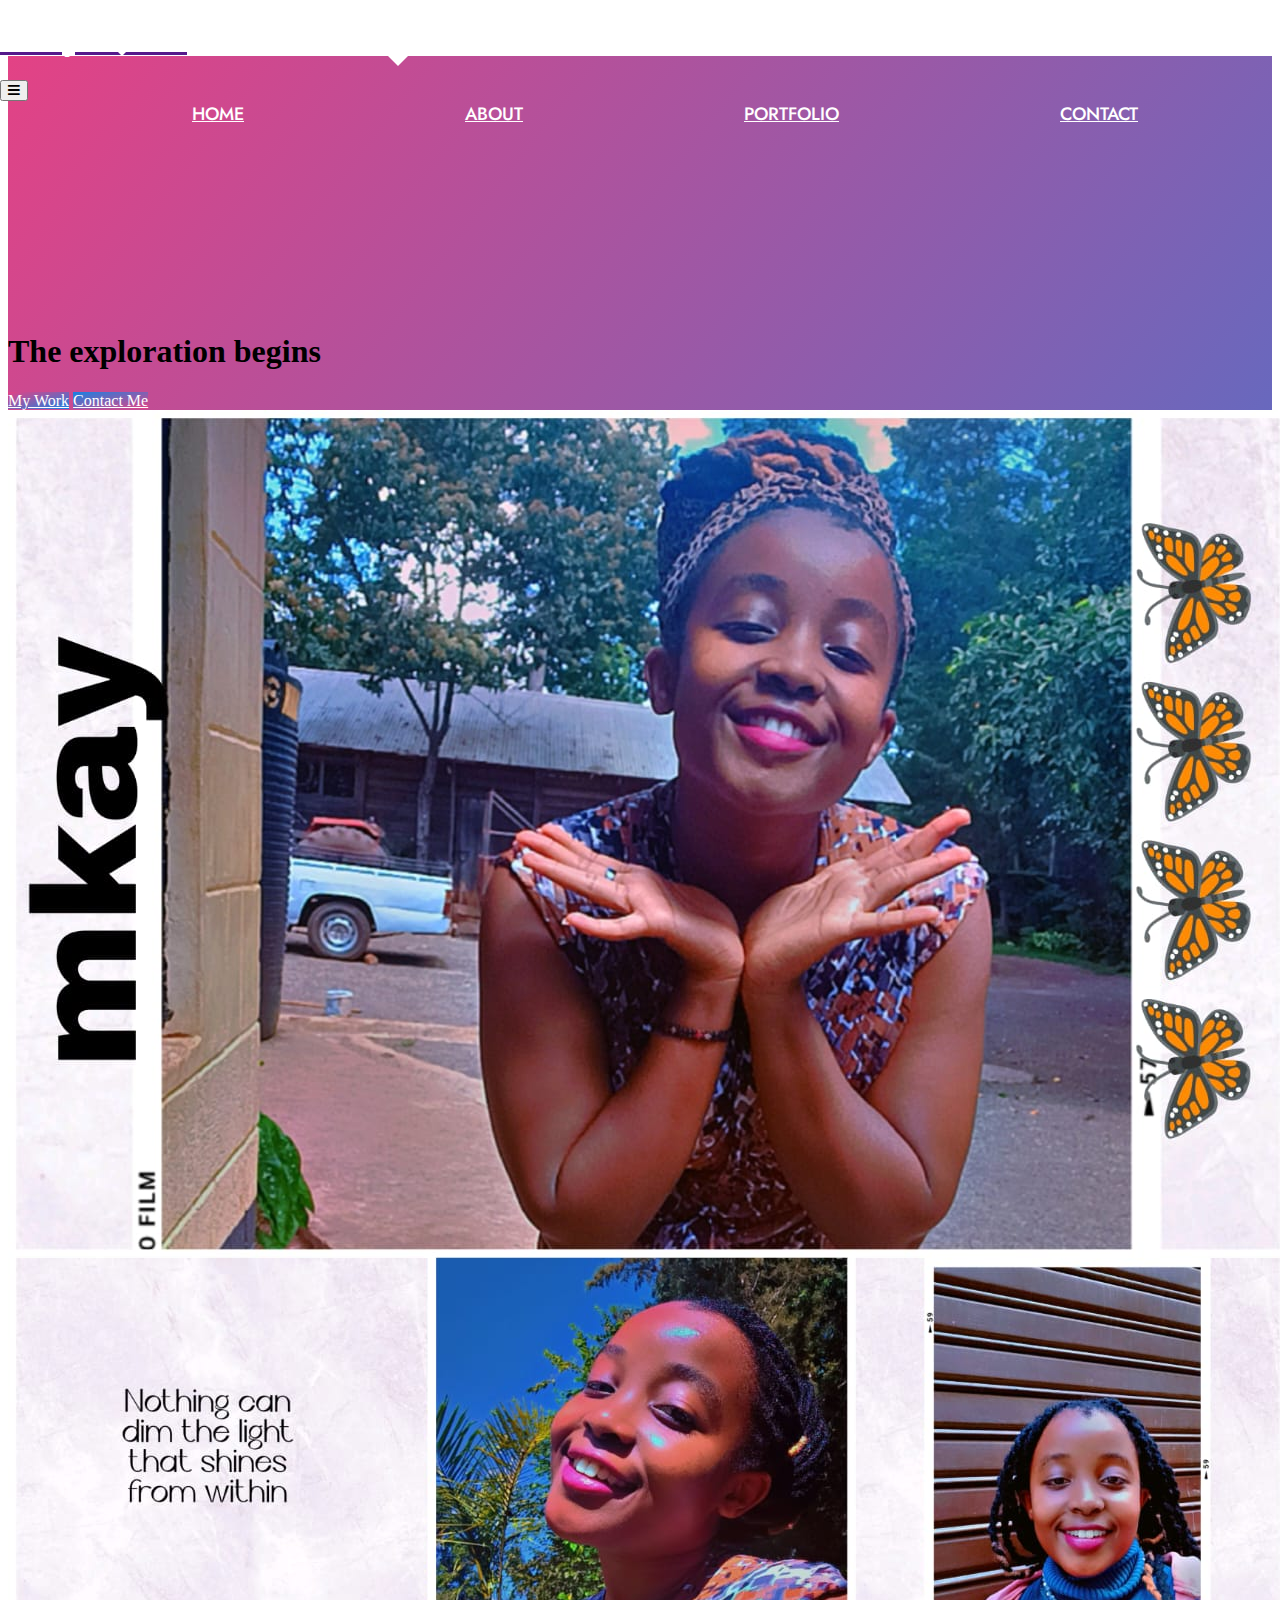
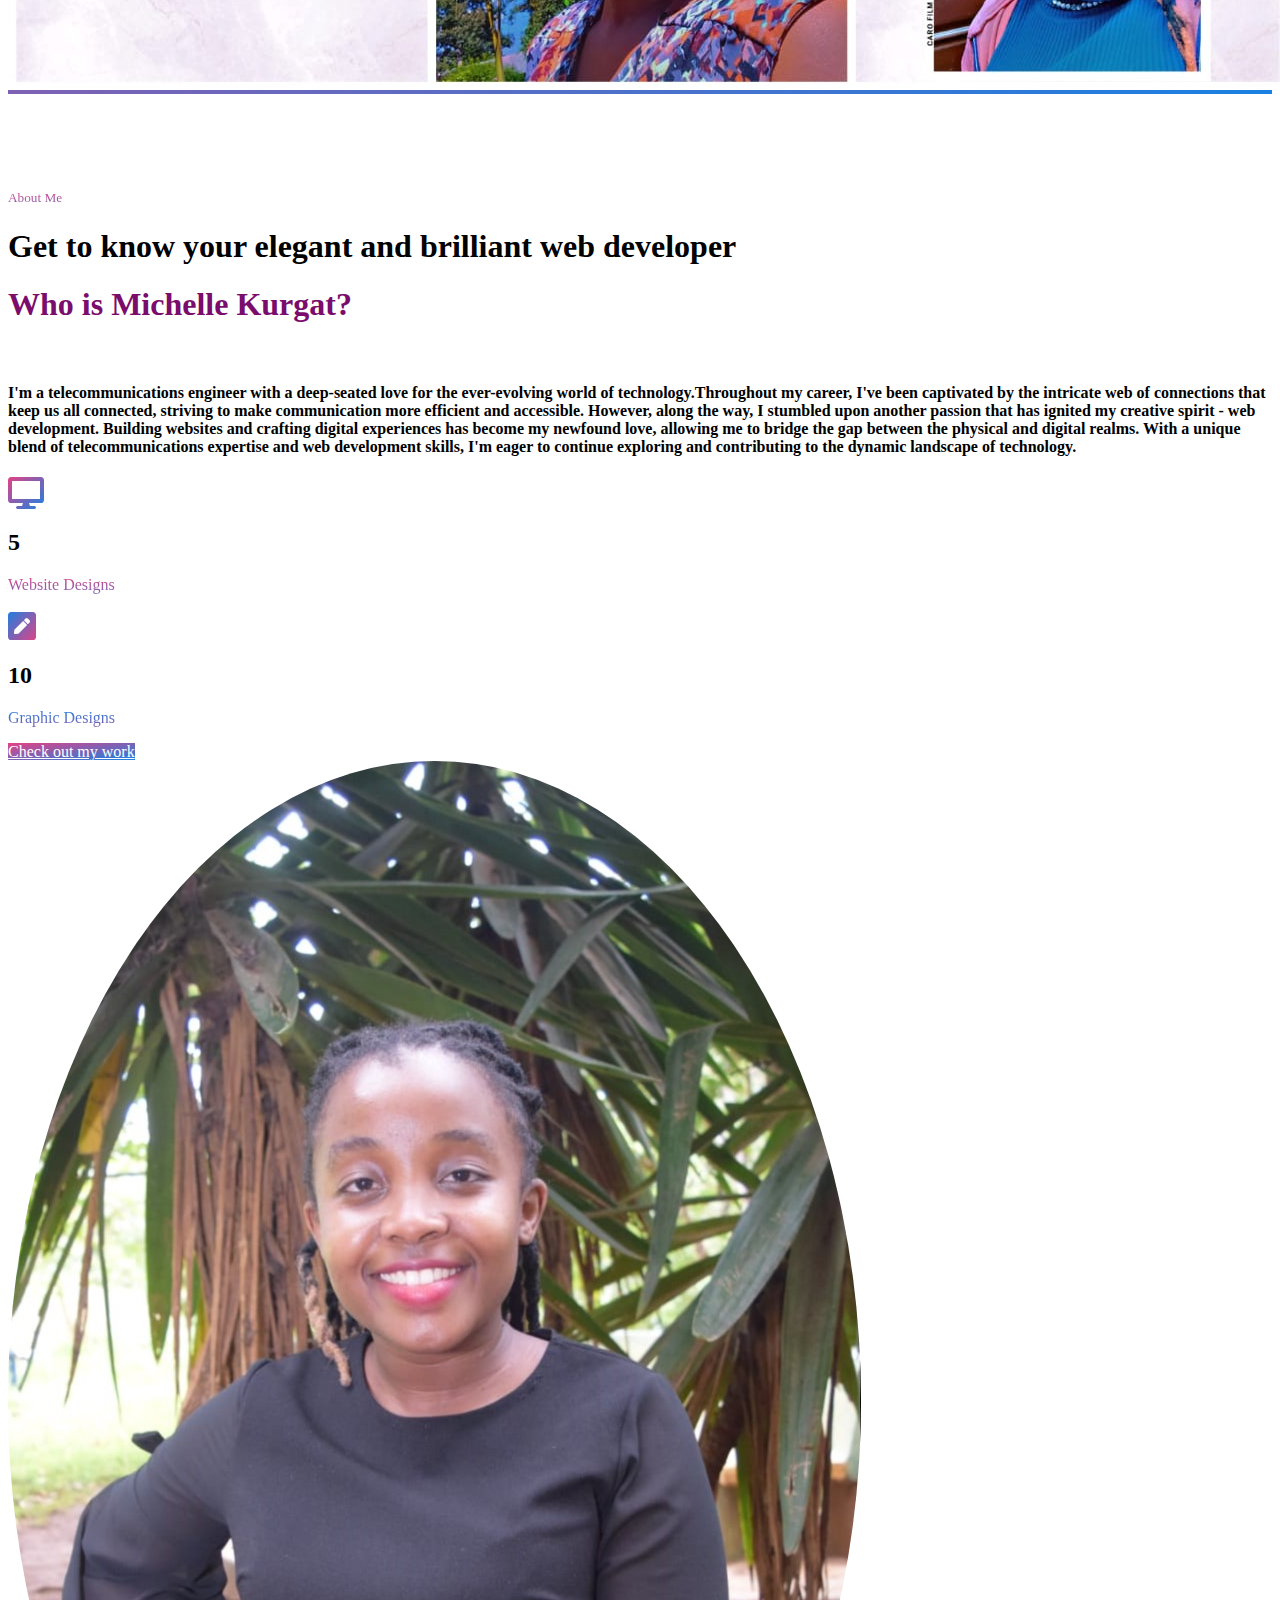
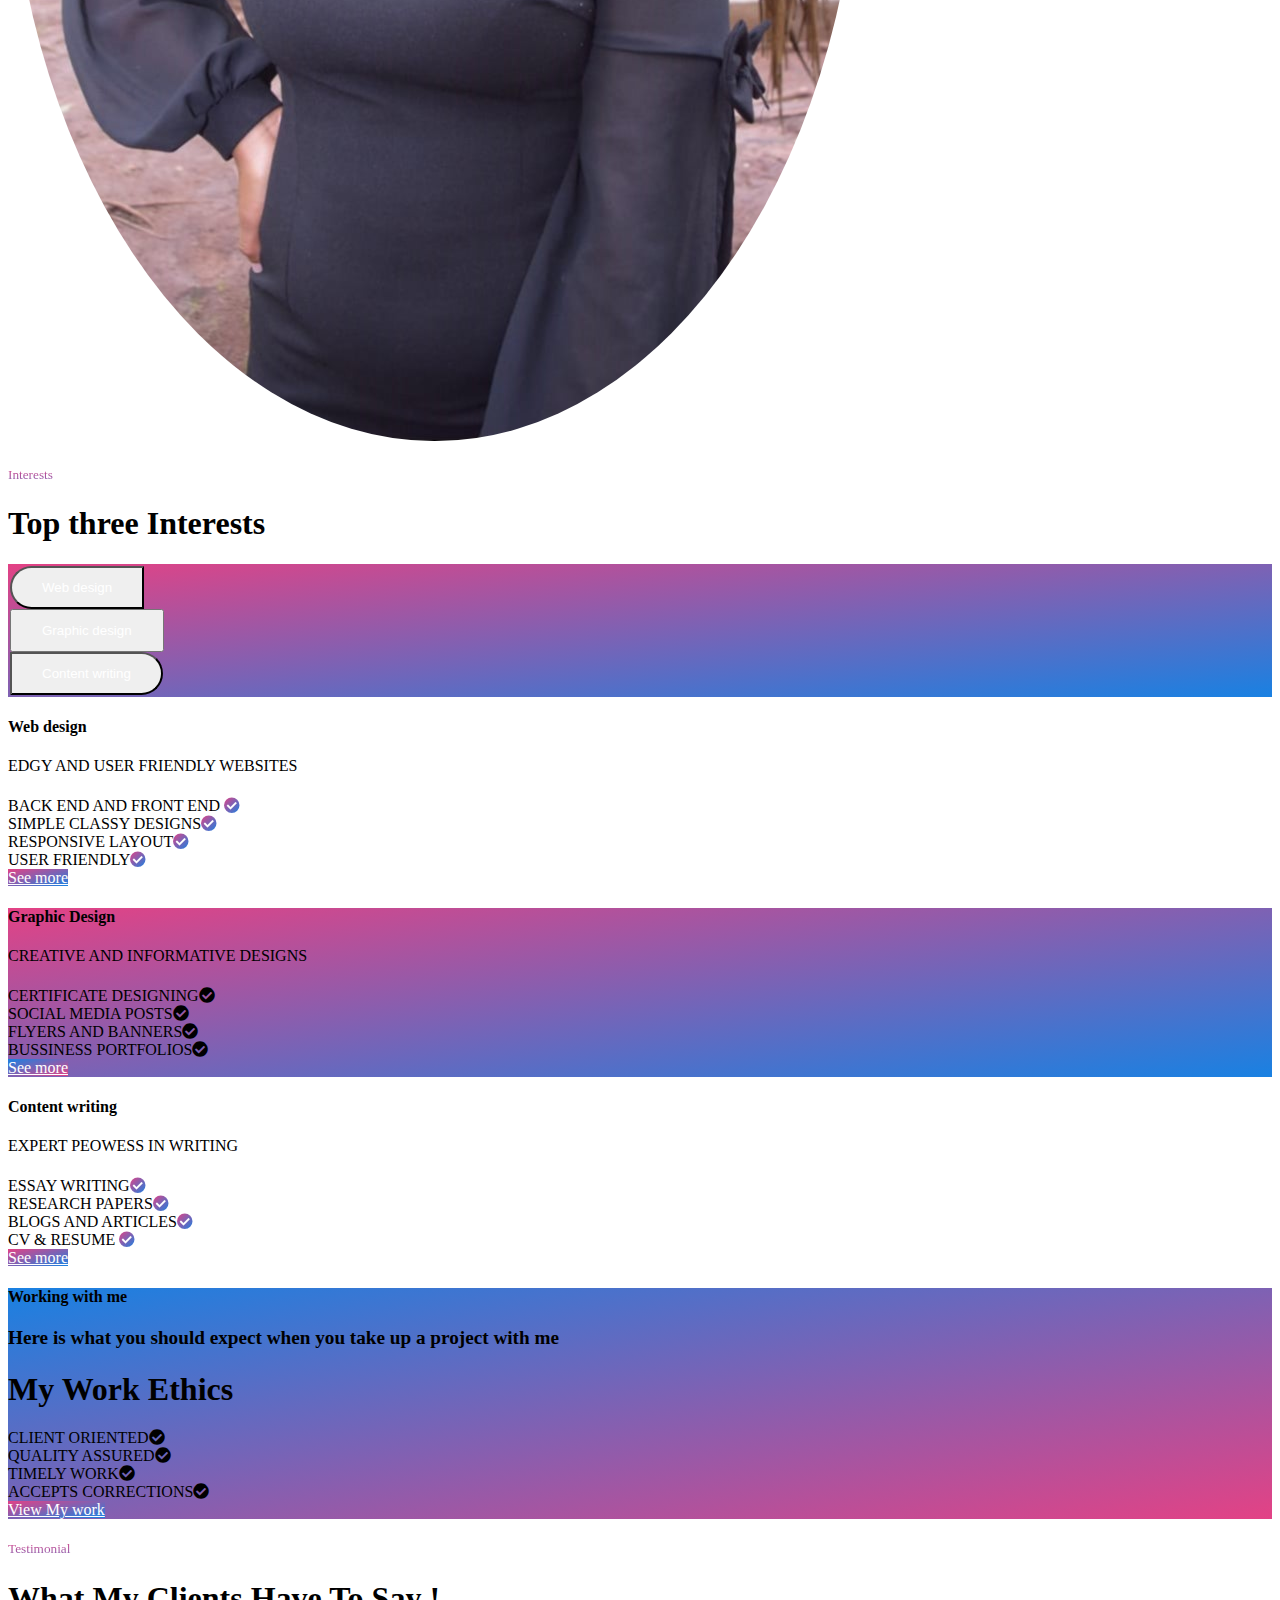
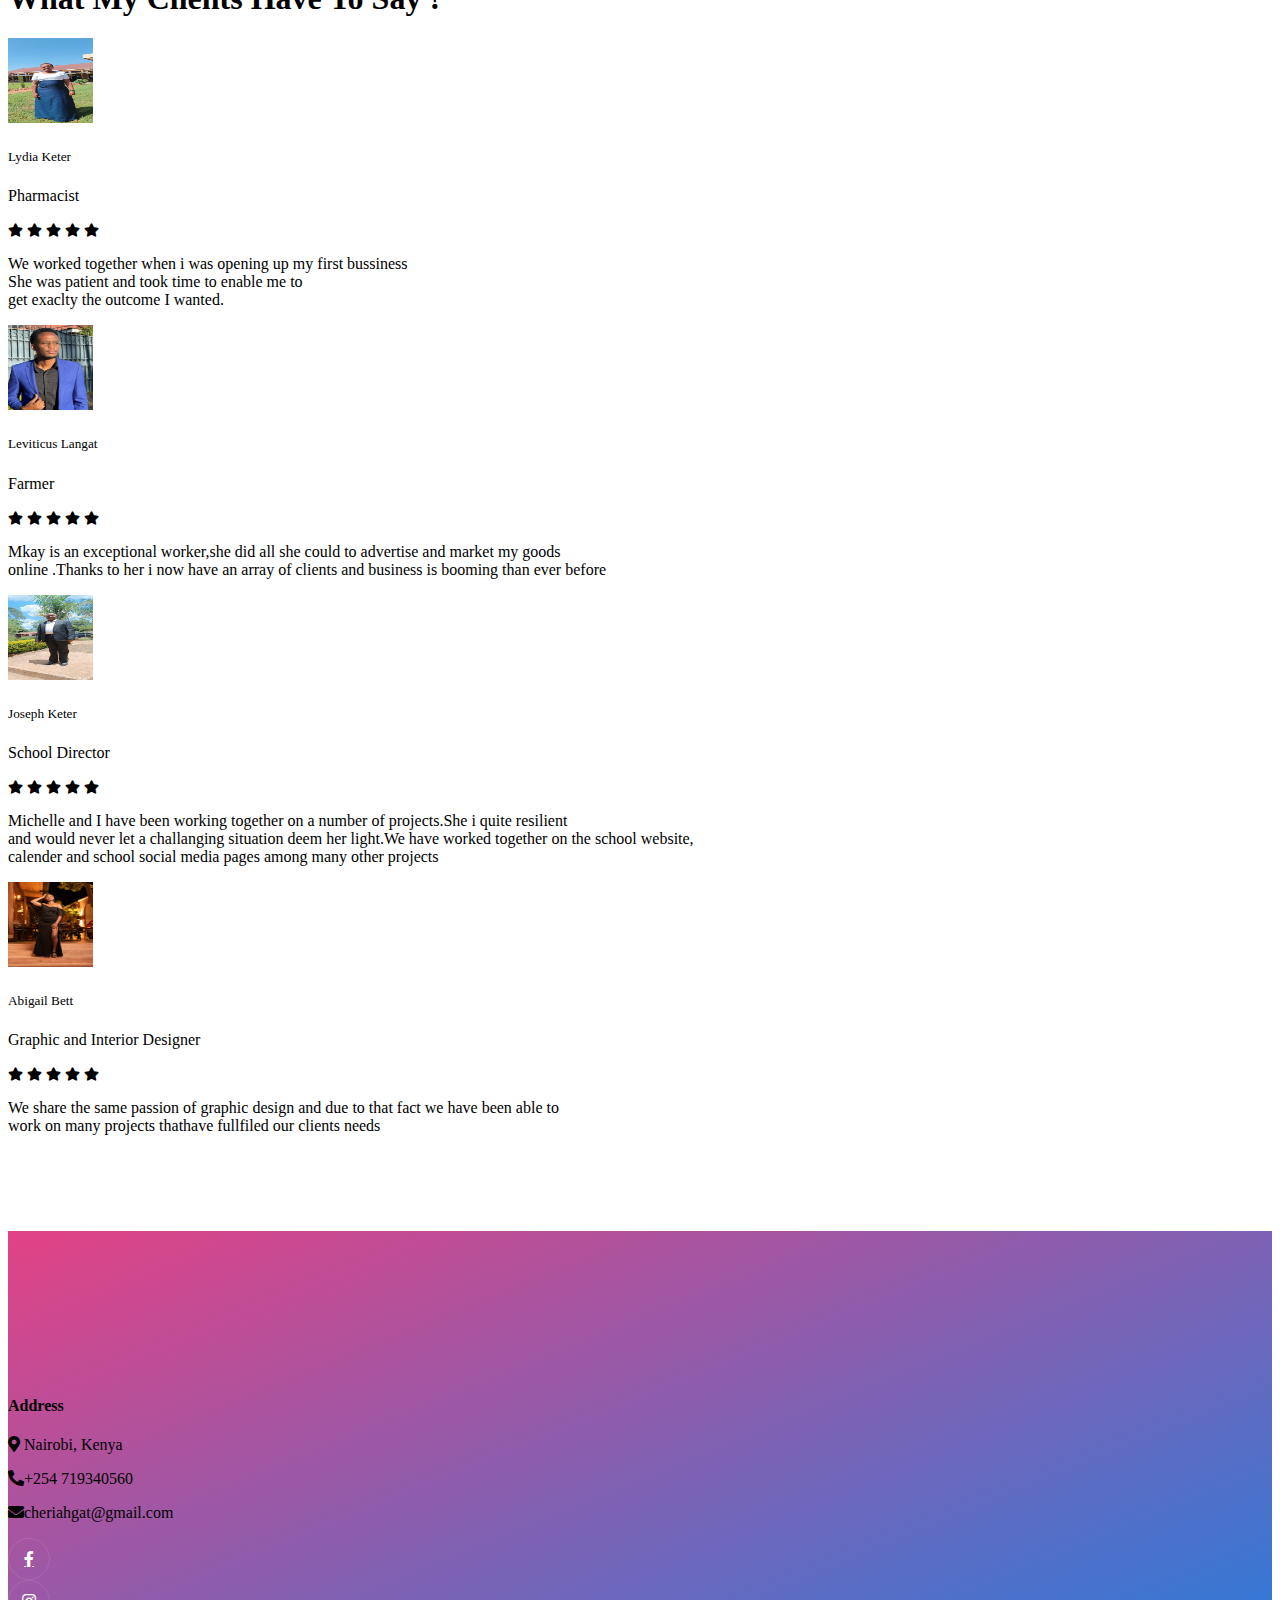
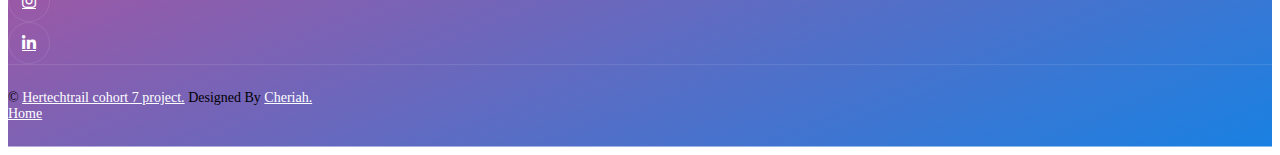
==== commit bbb72c8a: "change on footer and header" ====
--- a/about.html
+++ b/about.html
@@ -751,7 +751,7 @@
                                 <a
                                     class="border-bottom"
                                     href="https://htmlcodex.com"
-                                    >Maggy.</a
+                                    >Cheriah.</a
                                 >
                             </div>
                             <div class="col-md-6 text-center text-md-end">
--- a/css/style.css
+++ b/css/style.css
@@ -317,8 +317,8 @@
     margin: 5px;
 }
  .skill .Myskills{
-    width: 400px;
-    margin: 20px auto;
+    width: 350px;
+    /* margin: 2px; */
     background: #f0b5d9;
     padding: 10px;
     box-shadow: 0 14px 28px rgba(0, 0, 0, 0.25) , 0 10px 10px rgba(0, 0, 0, 0.22);
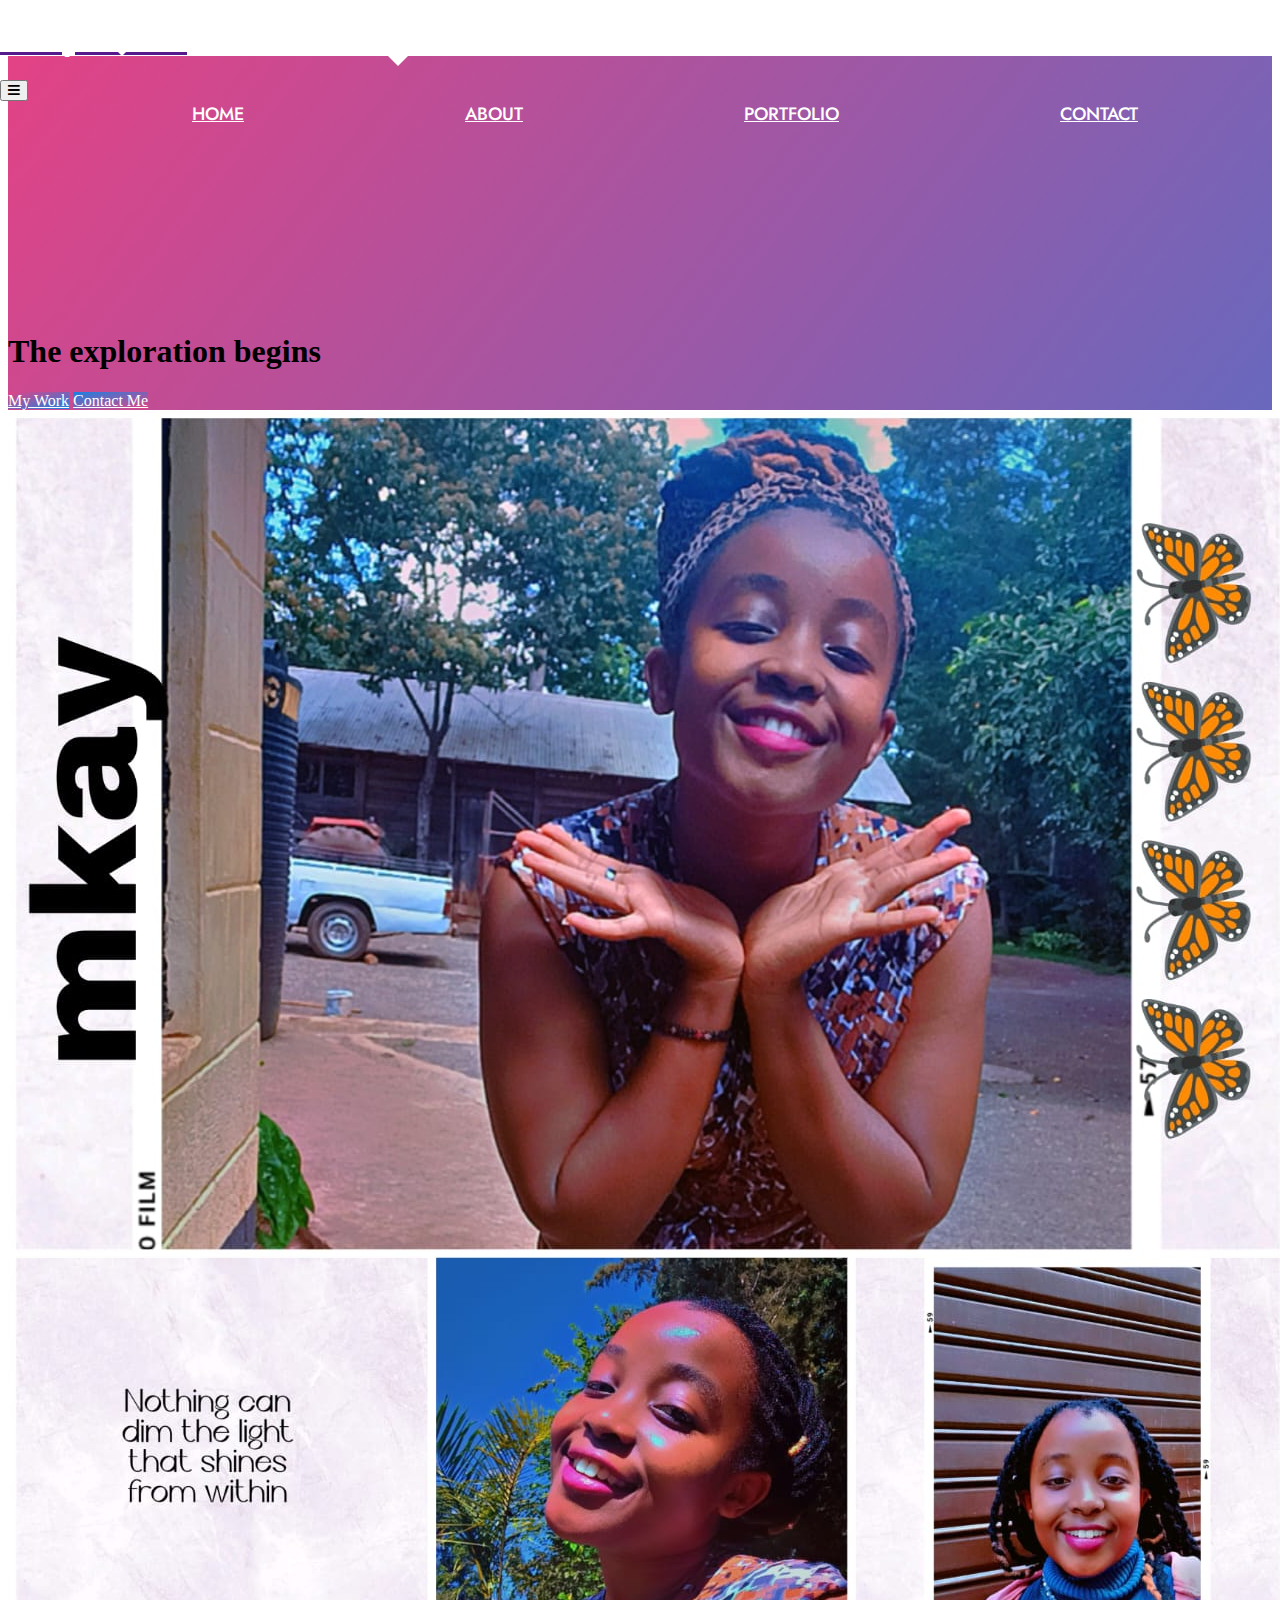
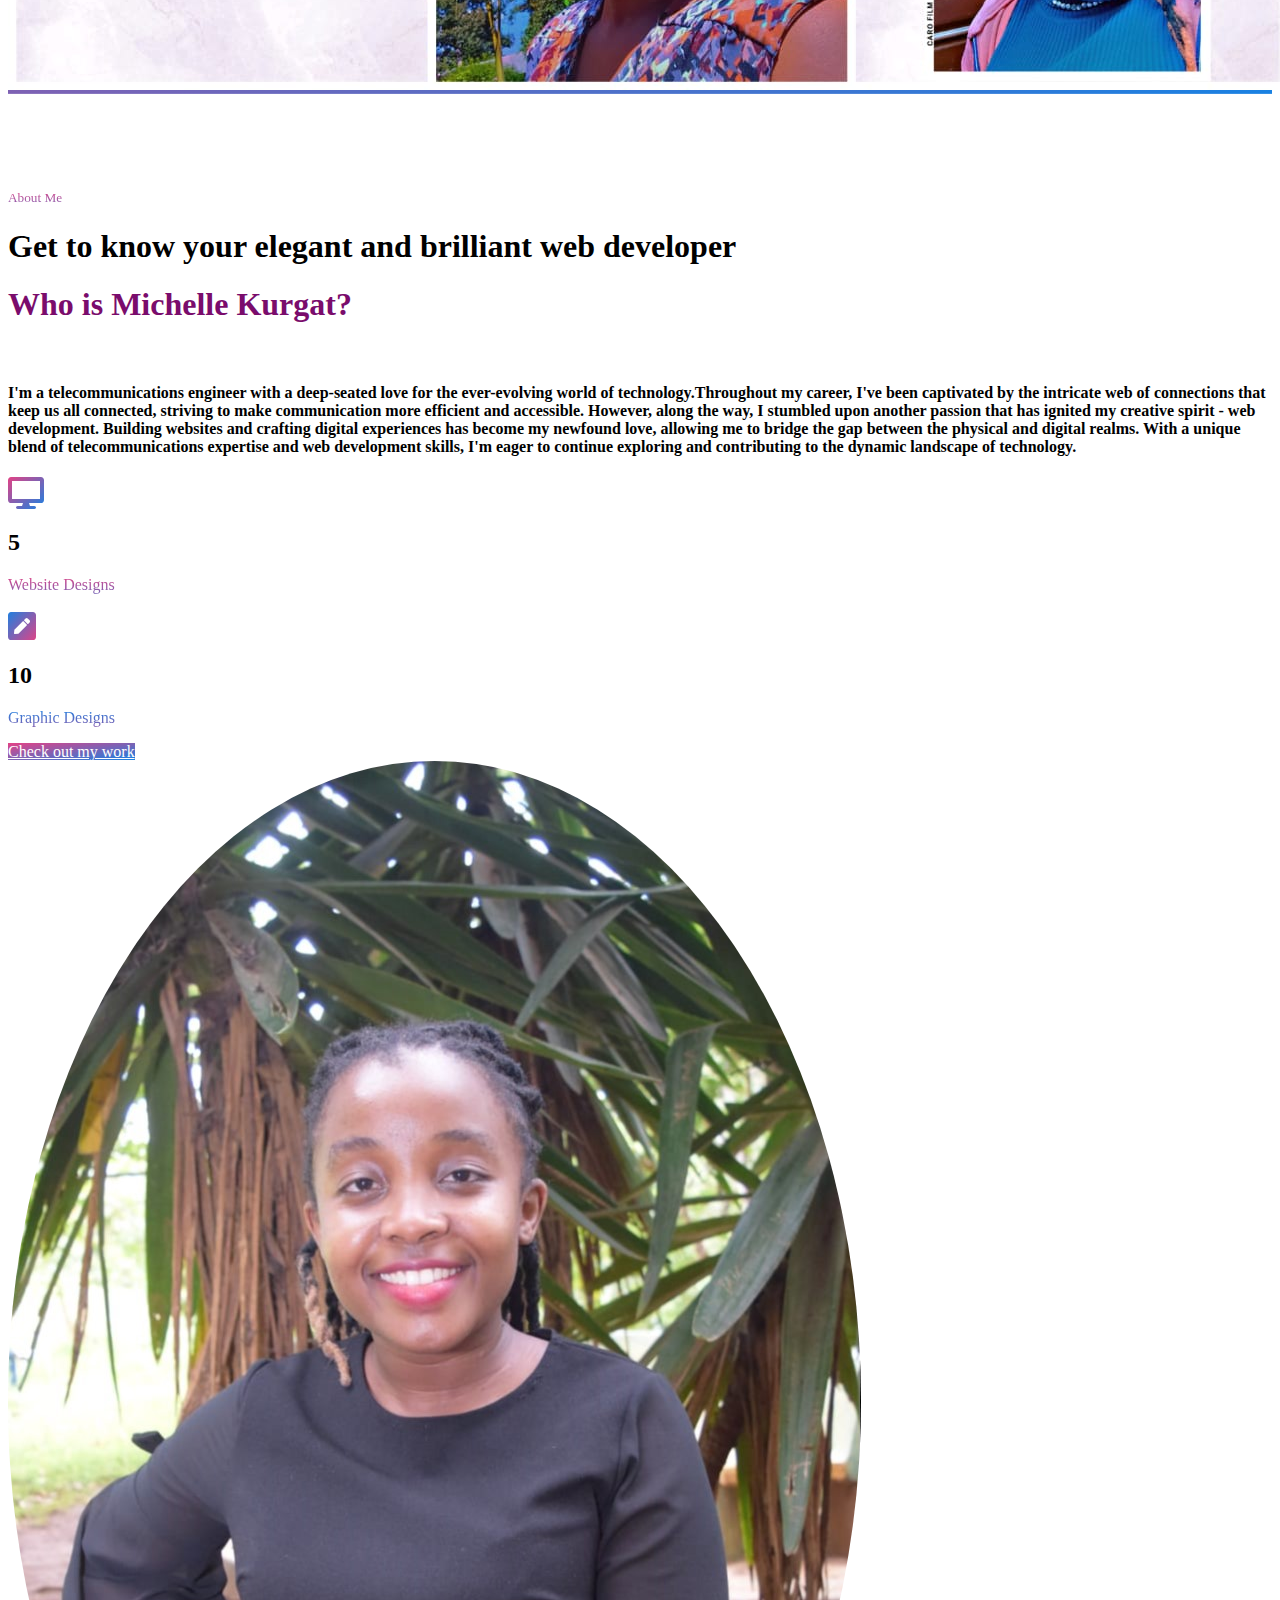
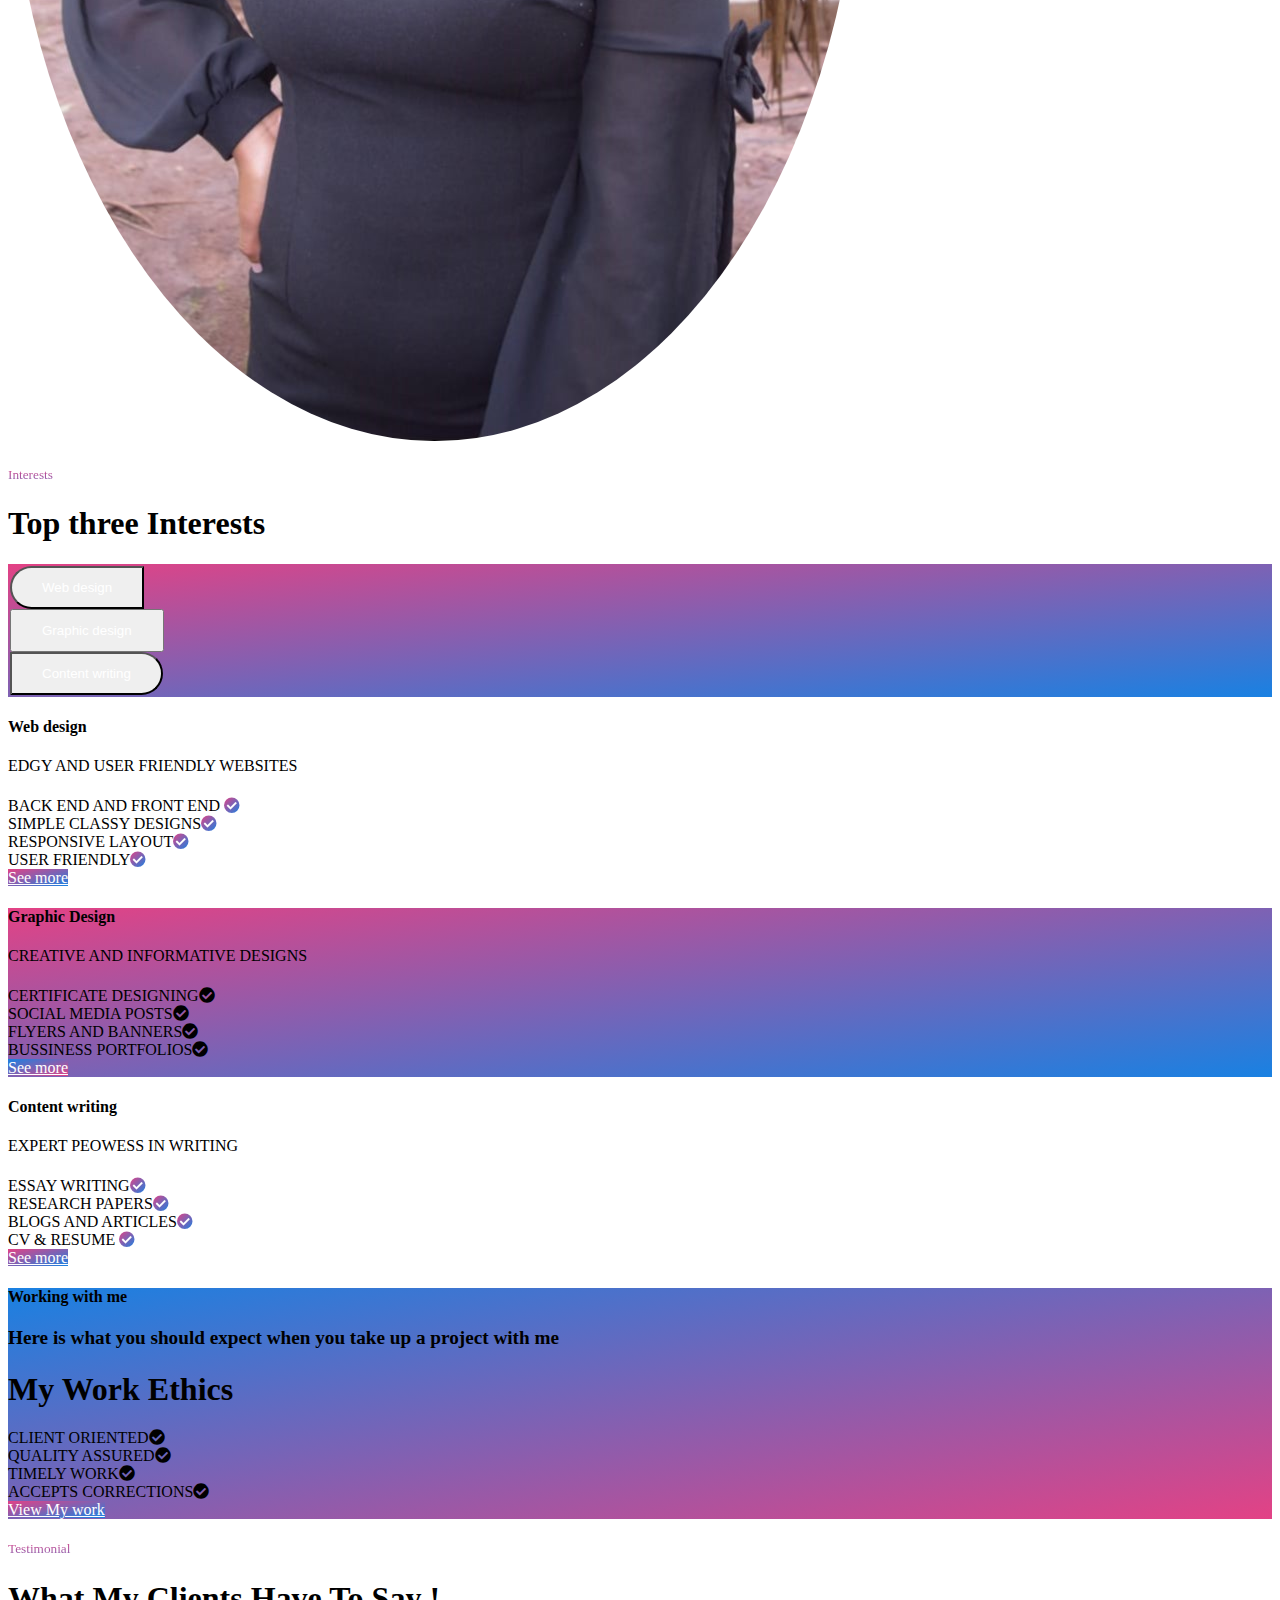
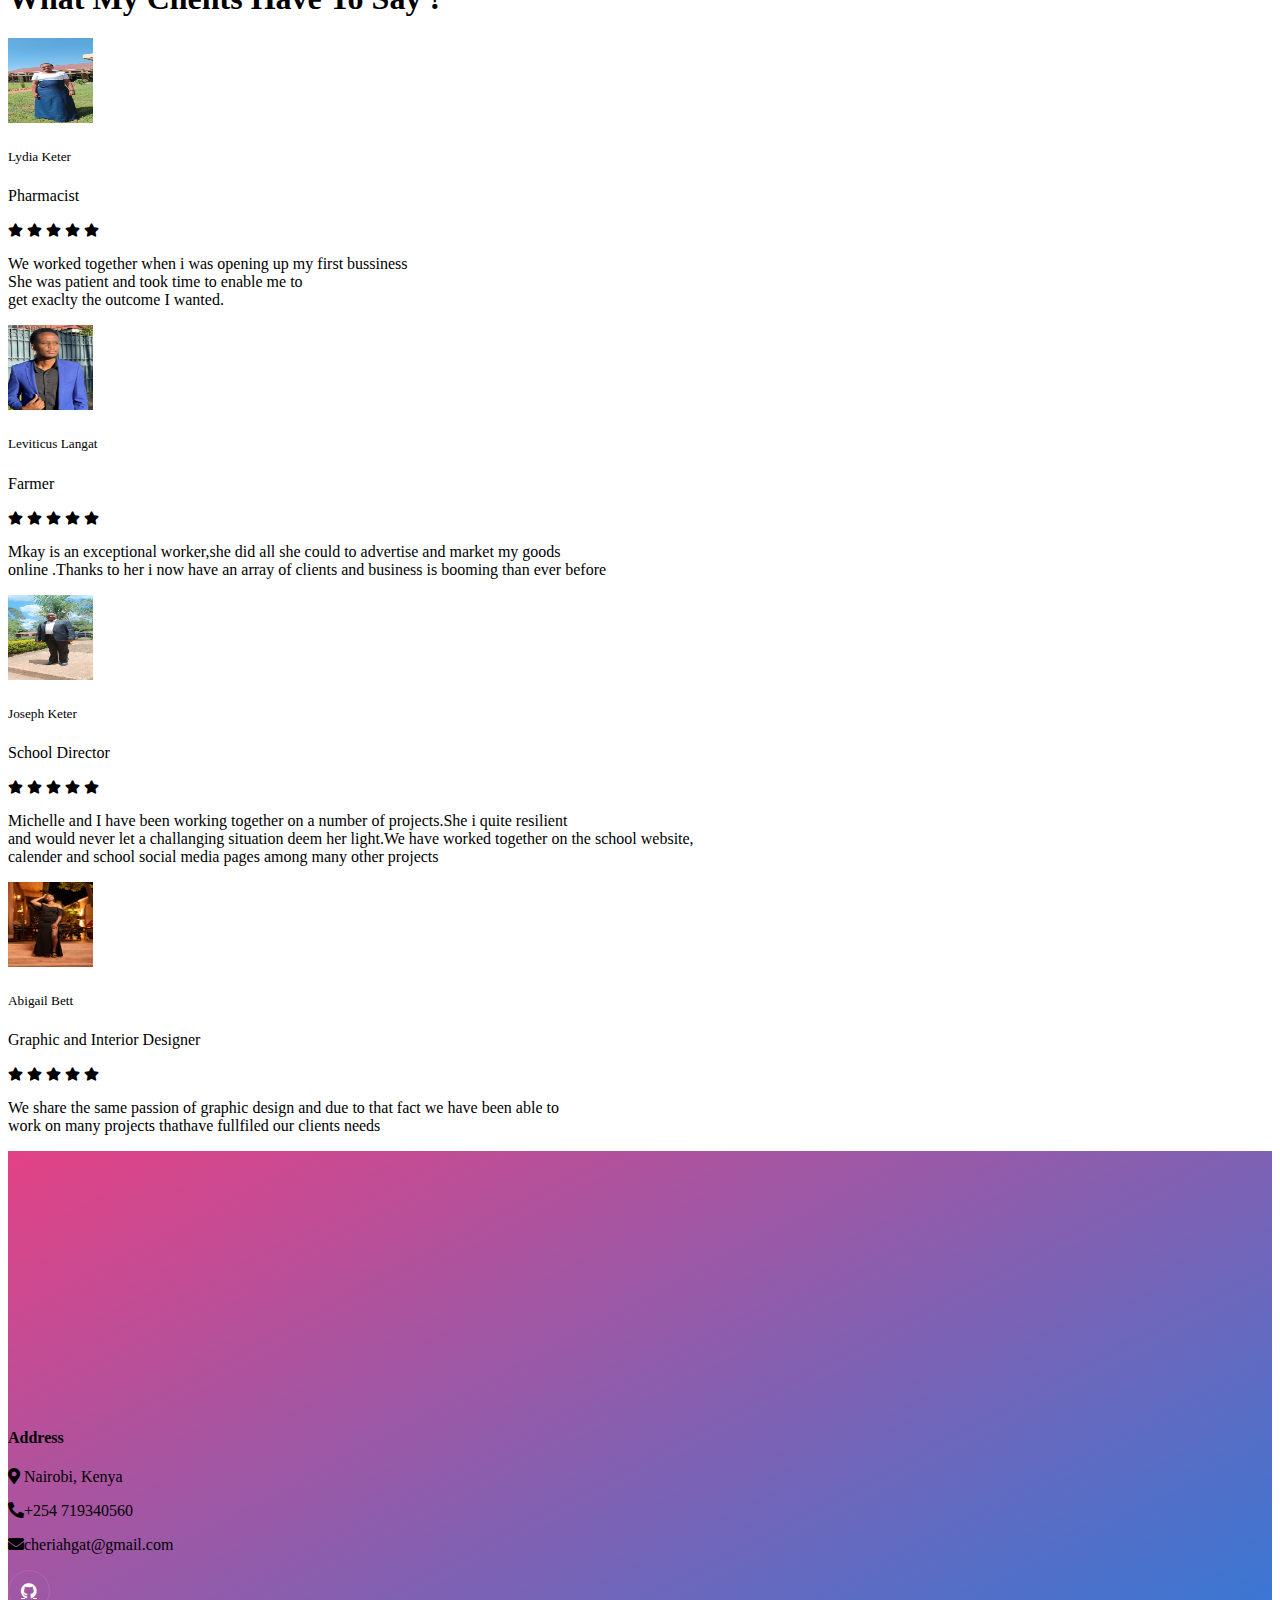
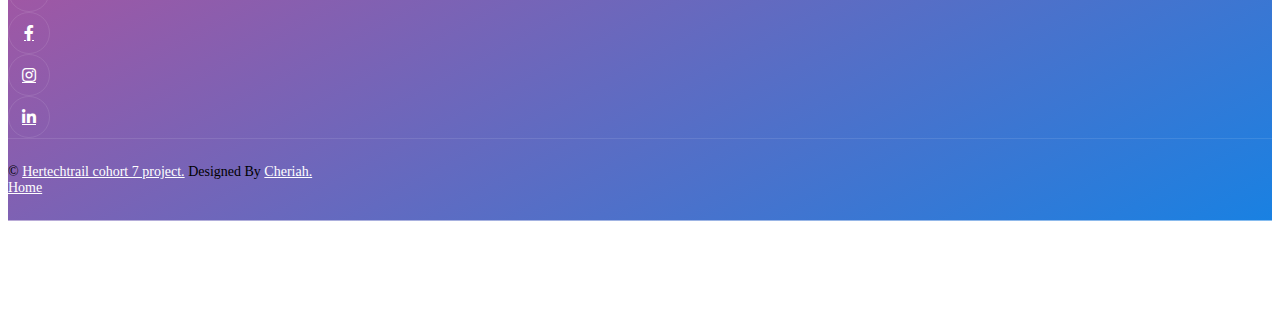
==== commit b45c68ce: "added readme" ====
--- a/about.html
+++ b/about.html
@@ -91,15 +91,15 @@
                             <a href="./contact.html" class="nav-item nav-link"
                             style="padding-left: 15%;">CONTACT</a
                             >
-                        </div>
-                        
+                            
+                        </div>
                     </div>
                 </nav>
 
-                <div class="container-xxl bg-primary hero-header">
+                <div class=" bg-primary hero-header">
                     <div class="container px-lg-5">
-                        <div class="row g-5">
-                            <div class="col-lg-8 text-center text-lg-start">
+                        <div class="row">
+                            <div class="col-lg-8 text-center mx-auto">
                                 <h1
                                     class="text-white mb-4 animated slideInDown"
                                 >
@@ -693,80 +693,63 @@
 
             <!-- Footer Start -->
             <div
-                class="container-fluid bg-primary text-light footer wow fadeIn"
-                data-wow-delay="0.1s"
-            >
-                <div class="container py-5 px-lg-5">
-                    <div class="row g-5">
-                        <div class="col-md-12 col-lg-12">
-                            <h4 class="text-white mb-4">Address</h4>
-                            <div class="d-flex gap-4">
-                                <p>
-                                    <i class="fa fa-map-marker-alt me-3"></i>
-                                    Nairobi, Kenya
-                                </p>
-                                <p>
-                                    <i class="fa fa-phone-alt me-3"></i>+254
-                                    719340560
-                                </p>
-                                <p>
-                                    <i class="fa fa-envelope me-3"></i
-                                    >cheriahgat@gmail.com
-                                </p>
-                            </div>
-
-                            <div class="d-flex pt-2 gap-3">
-                                <a
-                                    class="btn btn-outline-light btn-social"
-                                    href="https://www.facebook.com/profile.php?id=100090266671360&mibextid=ZbWKwL"
-                                    ><i class="fab fa-facebook-f"></i
-                                ></a>
-                                <a
-                                    class="btn btn-outline-light btn-social"
-                                    href="https://instagram.com/_cheriah_kay?igshid=YTQwZjQ0NmI0OA=="
-                                    ><i class="fab fa-instagram"></i
-                                ></a>
-                                <a
-                                    class="btn btn-outline-light btn-social"
-                                    href="http://www.linkedin.com/in/"
-                                    ><i class="fab fa-linkedin-in"></i
-                                ></a>
-                            </div>
-                        </div>
-                    </div>
-                </div>
-                <div class="container px-lg-5">
-                    <div class="copyright">
-                        <div class="row">
-                            <div
-                                class="col-md-6 text-center text-md-start mb-3 mb-md-0"
-                            >
-                                &copy;
-                                <a class="border-bottom" href="#"
-                                    >Hertechtrail cohort 7 project.</a
-                                >
-
-                                <!--/*** This template is free as long as you keep the footer author’s credit link/attribution link/backlink. If you'd like to use the template without the footer author’s credit link/attribution link/backlink, you can purchase the Credit Removal License from "https://htmlcodex.com/credit-removal". Thank you for your support. ***/-->
-                                Designed By
-                                <a
-                                    class="border-bottom"
-                                    href="https://htmlcodex.com"
-                                    >Cheriah.</a
-                                >
-                            </div>
-                            <div class="col-md-6 text-center text-md-end">
-                                <div class="footer-menu">
-                                    <a href="">Home</a>
-                                </div>
+            class="container-fluid bg-primary text-light footer wow fadeIn"
+            data-wow-delay="0.1s"
+        >
+            <div class="container pb-5 px-lg-5">
+                <div class="row">
+                    <div class="col-md-12 col-lg-12 d-flex flex-column align-items-center align-items-sm-start text-sm-start text-center">
+                        <h4 class="text-white mb-4">Address</h4>
+                        <div class="d-flex flex-wrap justify-content-center justify-content-sm-start gap-4">
+                          <p>
+                            <i class="fa fa-map-marker-alt me-3"></i>
+                            Nairobi, Kenya
+                          </p>
+                          <p><i class="fa fa-phone-alt me-3"></i>+254 719340560</p>
+                          <p><i class="fa fa-envelope me-3"></i>cheriahgat@gmail.com</p>
+                        </div>
+          
+                        <div class="d-flex pt-2 gap-3">
+                          <a class="btn btn-outline-light btn-social" target="_blank" href="https://github.com/dashboard"><i class="fab fa-github"></i></a>
+                           <a class="btn btn-outline-light btn-social" href="https://www.facebook.com/profile.php?id=100090266671360&mibextid=ZbWKwL" 
+                              ><i class="fab fa-facebook-f"></i
+                            ></a>
+                          <a class="btn btn-outline-light btn-social" href="https://instagram.com/_cheriah_kay?igshid=YTQwZjQ0NmI0OA=="><i class="fab fa-instagram"></i></a>
+                          <a class="btn btn-outline-light btn-social" target="_blank" href="http://www.linkedin.com/in/"><i class="fab fa-linkedin-in"></i></a>
+                        </div>
+                      </div>
+            <div class="container px-lg-5">
+                <div class="copyright">
+                    <div class="row">
+                        <div
+                            class="col-md-6 text-center text-md-start mb-3 mb-md-0"
+                        >
+                            &copy;
+                            <a class="border-bottom" href="#"
+                                >Hertechtrail cohort 7 project.</a
+                            >
+
+                            <!--/*** This template is free as long as you keep the footer author’s credit link/attribution link/backlink. If you'd like to use the template without the footer author’s credit link/attribution link/backlink, you can purchase the Credit Removal License from "https://htmlcodex.com/credit-removal". Thank you for your support. ***/-->
+                            Designed By
+                            <a
+                                class="border-bottom"
+                                href="https://htmlcodex.com"
+                                >Cheriah.</a
+                            >
+                        </div>
+                        <div class="col-md-6 text-center text-md-end">
+                            <div class="footer-menu">
+                                <a href="">Home</a>
                             </div>
                         </div>
                     </div>
                 </div>
             </div>
-            <!-- Footer End -->
-
-            <!-- Back to Top -->
-            <!-- <a href="#" class="btn btn-lg btn-lg-square back-to-top pt-2"
+        </div>
+        <!-- Footer End -->
+
+            <!-- Back to Top
+            <a href="#" class="btn btn-lg btn-lg-square back-to-top pt-2"
                 ><i class="bi bi-arrow-up text-white"></i
             ></a> -->
         </div>
--- a/css/style.css
+++ b/css/style.css
@@ -215,6 +215,7 @@
     max-height: 30px;
 }
 
+
 @media (max-width: 991.98px) {
     .sticky-top.navbar-light {
         position: relative;
@@ -291,7 +292,7 @@
     margin-bottom: 6rem;
     padding: 16rem 0 0 0;
     background: url(../img/bg-circle.png), url(../img/bg-triangle.png),
-        url(../img/bg-bottom.png),
+        /* url(../img/bg-bottom.png), */
         linear-gradient(to bottom right, var(--primary), var(--secondary));
     background-position: left 0px top 0px, right 0px top 50%, center bottom;
     background-repeat: no-repeat;
@@ -583,14 +584,17 @@
 }
 
 /*** Footer ***/
+
+
 .footer {
-    margin-top: 6rem;
-    padding-top: 9rem;
+    margin-bottom: 6rem;
+    padding: 16rem 0 0 0;
     background: url(../img/bg-circle.png), url(../img/bg-triangle.png),
         url(../img/bg-top.png),
         linear-gradient(to bottom right, var(--primary), var(--secondary));
-    background-position: left 0px bottom 0px, right 0px top 50%, center top;
+    background-position: left 0px bottom 0px, right 0px top 50%, center top ;
     background-repeat: no-repeat;
+    
 }
 
 .footer .btn.btn-social {
